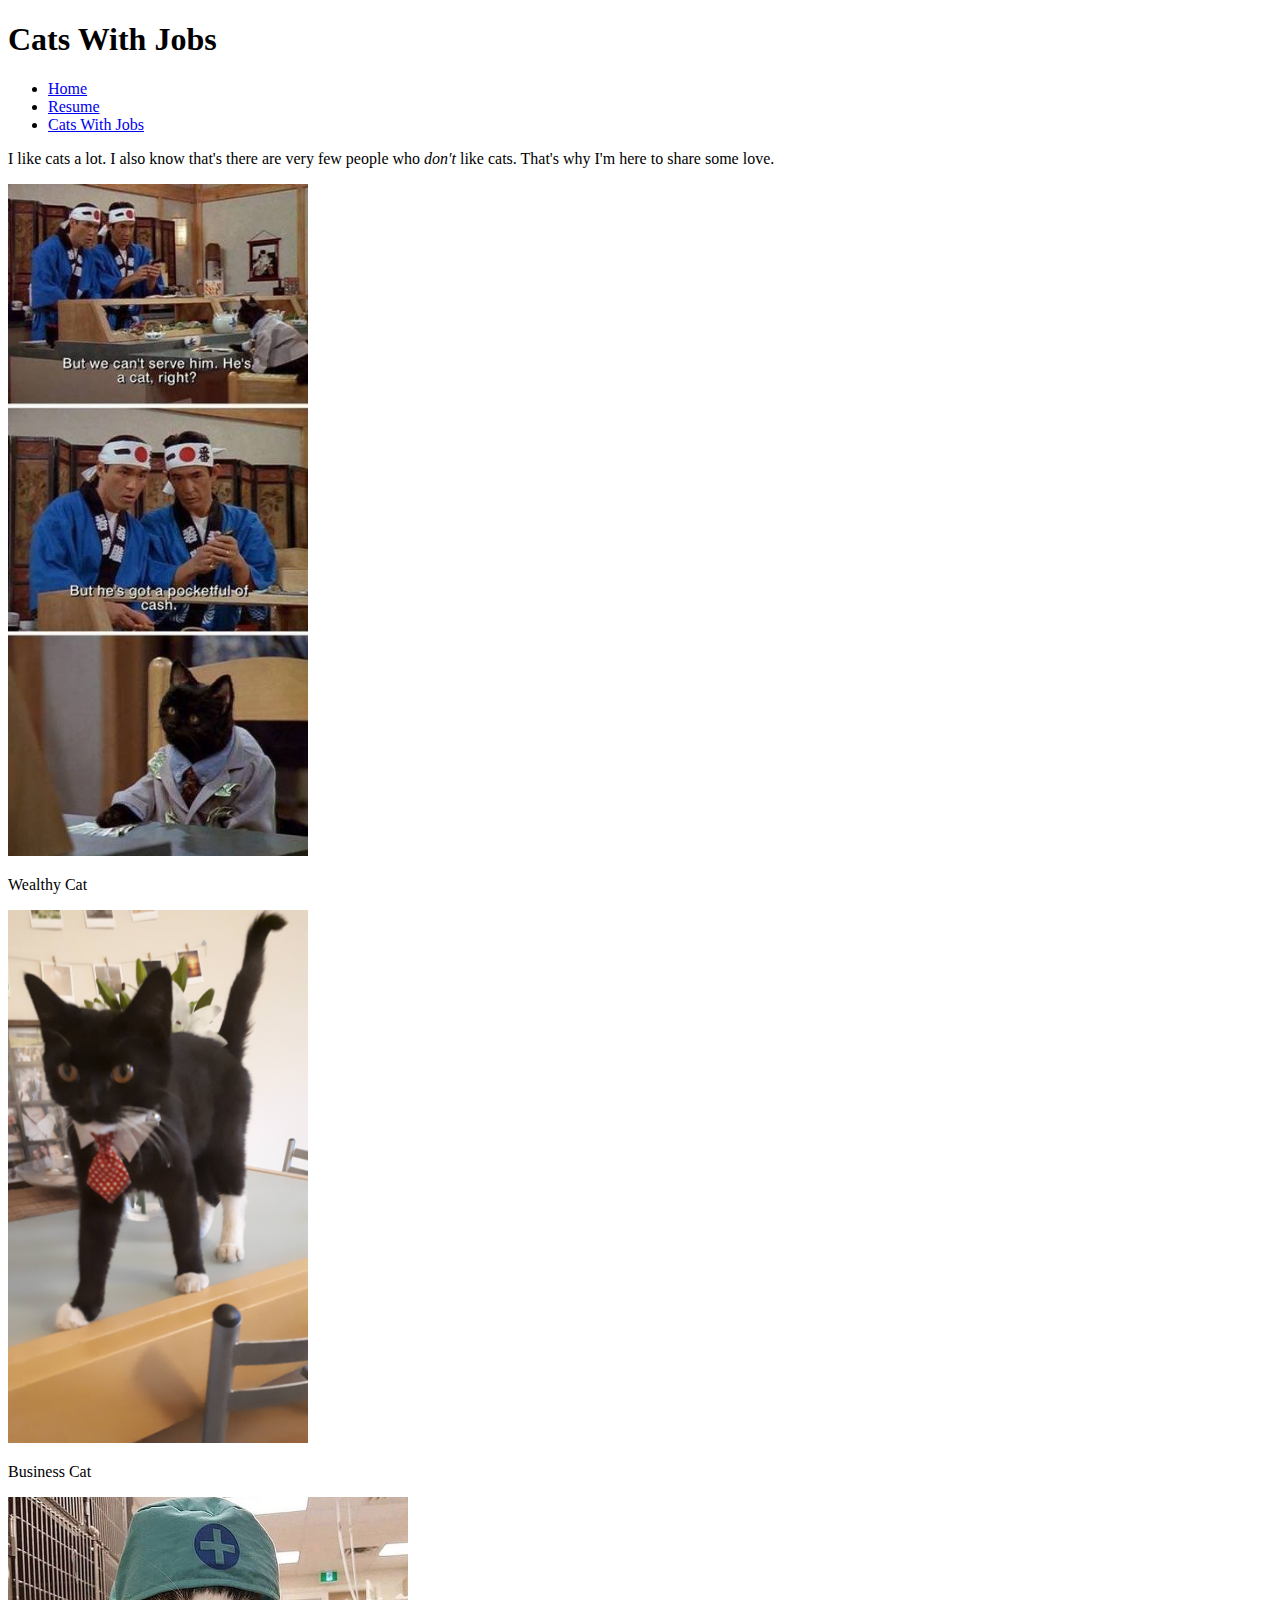
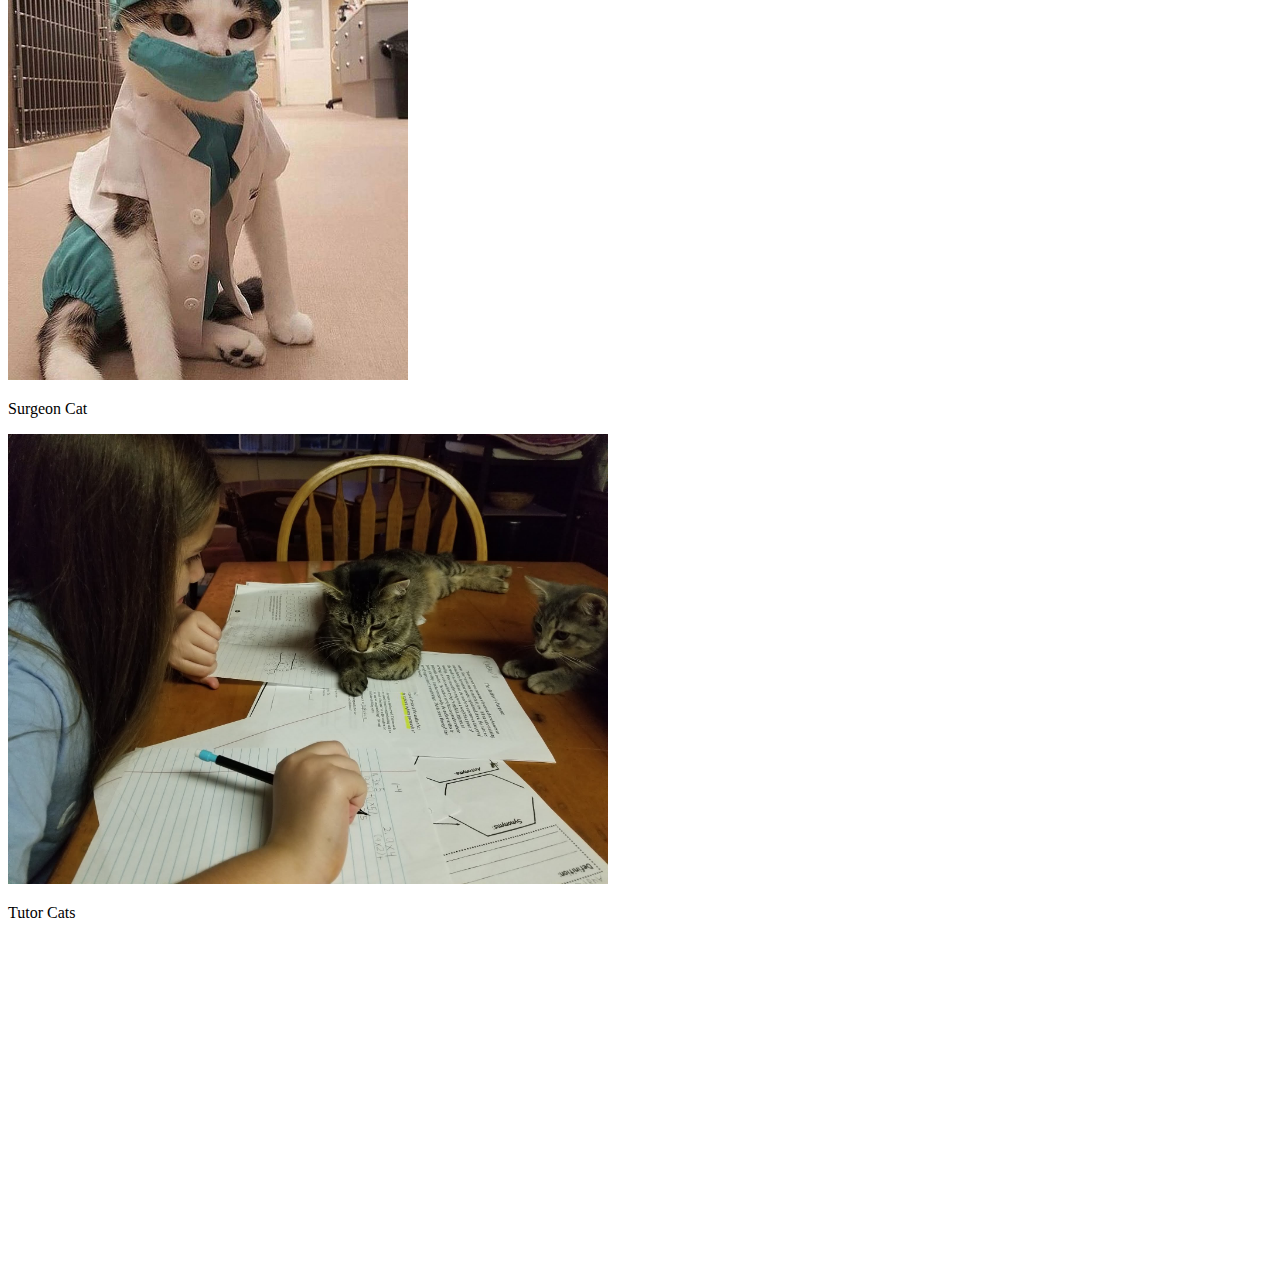
==== catsWithJobs.html @ f359584c "Added Captions for the cat images" ====
<!--Zachary Gasparetti-->
<!-- Title: Project-1-->
<!-- Description: This is a project for ITMD 361-->
<!-- Summary: This is a webpage about cats with jobs. There will be link to several photos and a navigation bar -->
<!DOCTYPE html>

<html lang="en">
  <head>
    <title>Gasparetti's Website: Cats With Jobs</title>
    <meta charset="utf-8">
  </head>

  <body>
    <header>
      <h1>Cats With Jobs</h1>
        <nav>
          <ul>
            <li><a href="index.html">Home</a></li>
            <li><a href="resume.html">Resume</a></li>
            <li><a href="catsWithJobs.html">Cats With Jobs</a></li>
          </ul>
        </nav>
    </header>

    <div> <!-- Images -->
      <p>I like cats a lot. I also know that's there are very few people who <i>don't</i> like cats. That's why I'm here to share some love.</p>

      <!-- IMAGES -->
      <div>
        <a href="images/richcat.jpg">
          <img src="images/richcat.jpg" width="300" alt="Rich cat image">
        </a>
        <p>Wealthy Cat</p>
      </div>
      <div>
        <a href="images/businesscat.jpg">
          <img src="images/businesscat.jpg" width="300" alt="Business cat image">
        </a>
        <p>Business Cat</p>
      </div>
      <div>
        <a href="images/surgeoncat.jpg">
          <img src="images/surgeoncat.jpg" width="400" alt="Surgeon cat">
        </a>
        <p>Surgeon Cat</p>
      </div>
      <div>
        <a href="images/teachercat.jpg">
          <img src="images/teachercat.jpg" width="600" alt="Cats teaching image">
        </a>
        <p>Tutor Cats</p>
      </div>
    </div> <!-- Images -->

    <div> <!-- Video (iframe) -->
        <iframe width="560" height="315" src="https://www.youtube.com/embed/SWav2HcFIbM?rel=0" frameborder="0" allow="autoplay; encrypted-media" allowfullscreen></iframe>
    </div><!-- Video (iframe) -->
  </body>

</html>
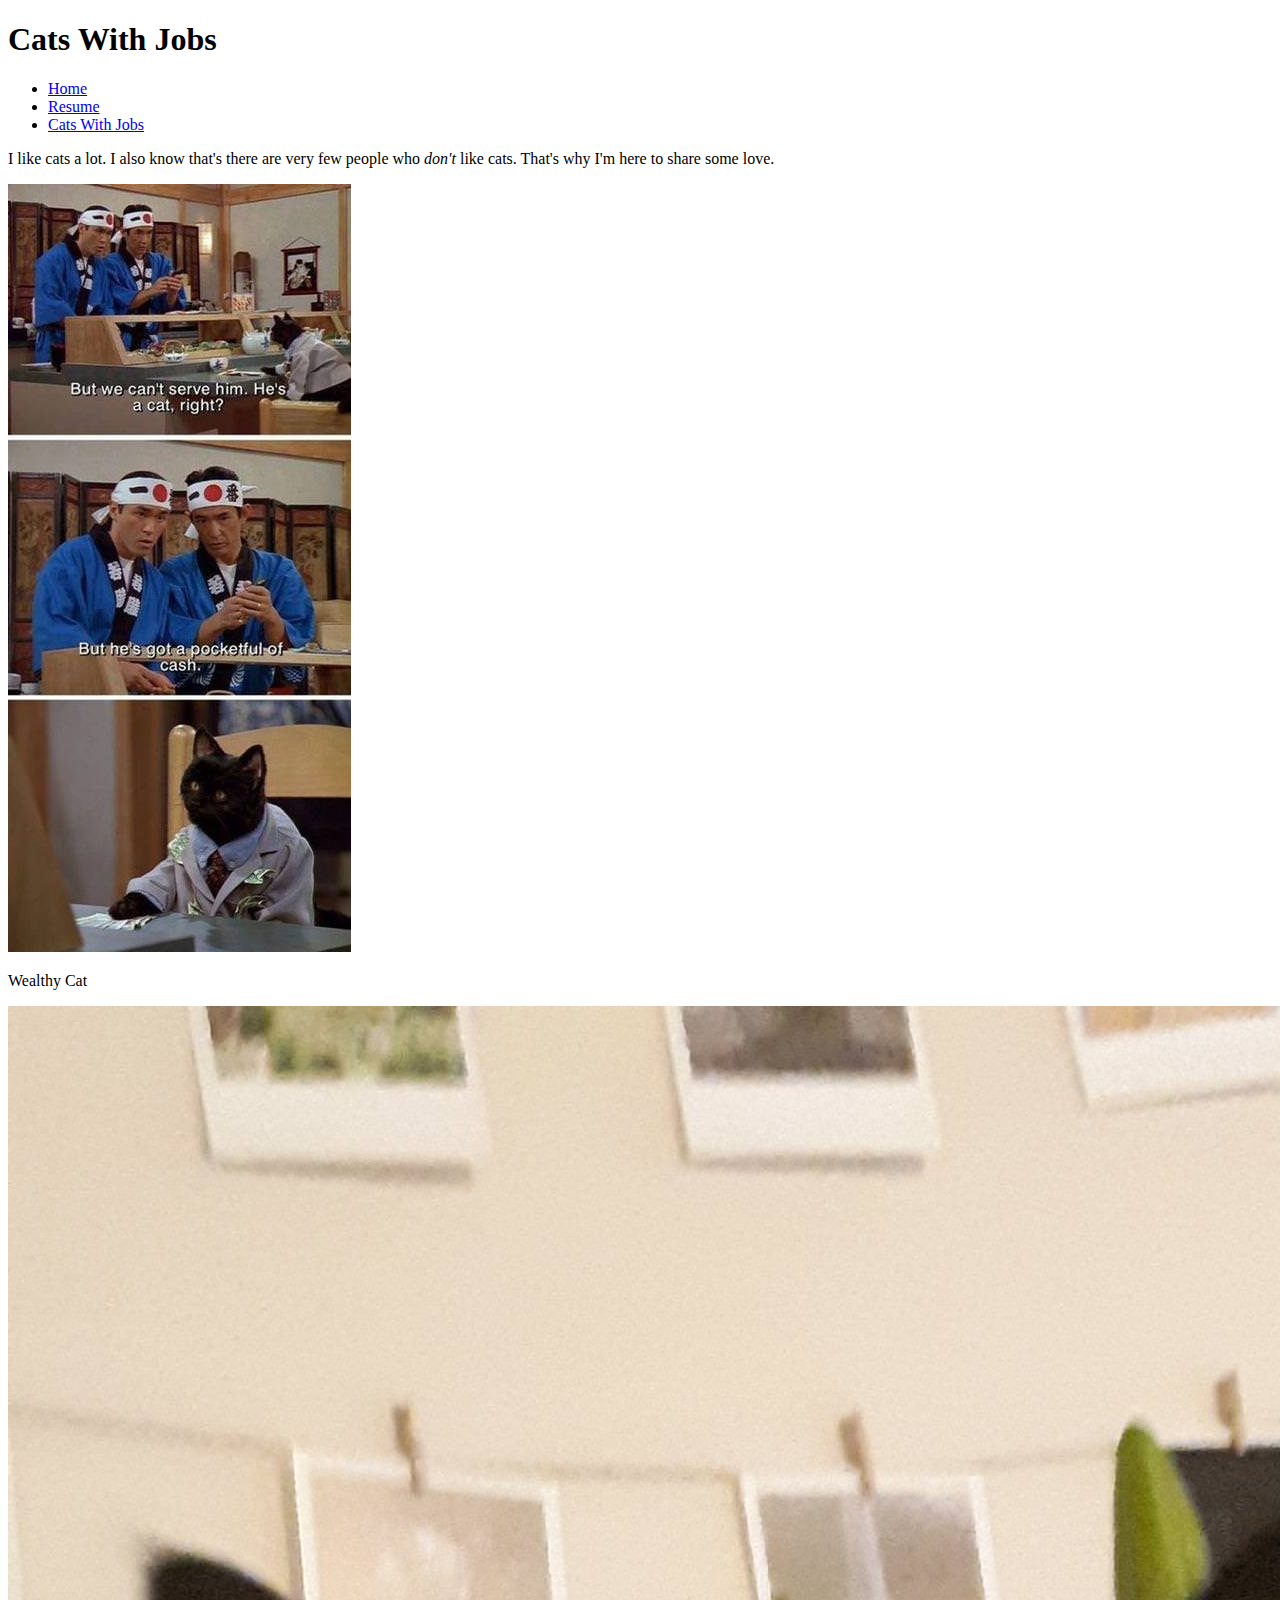
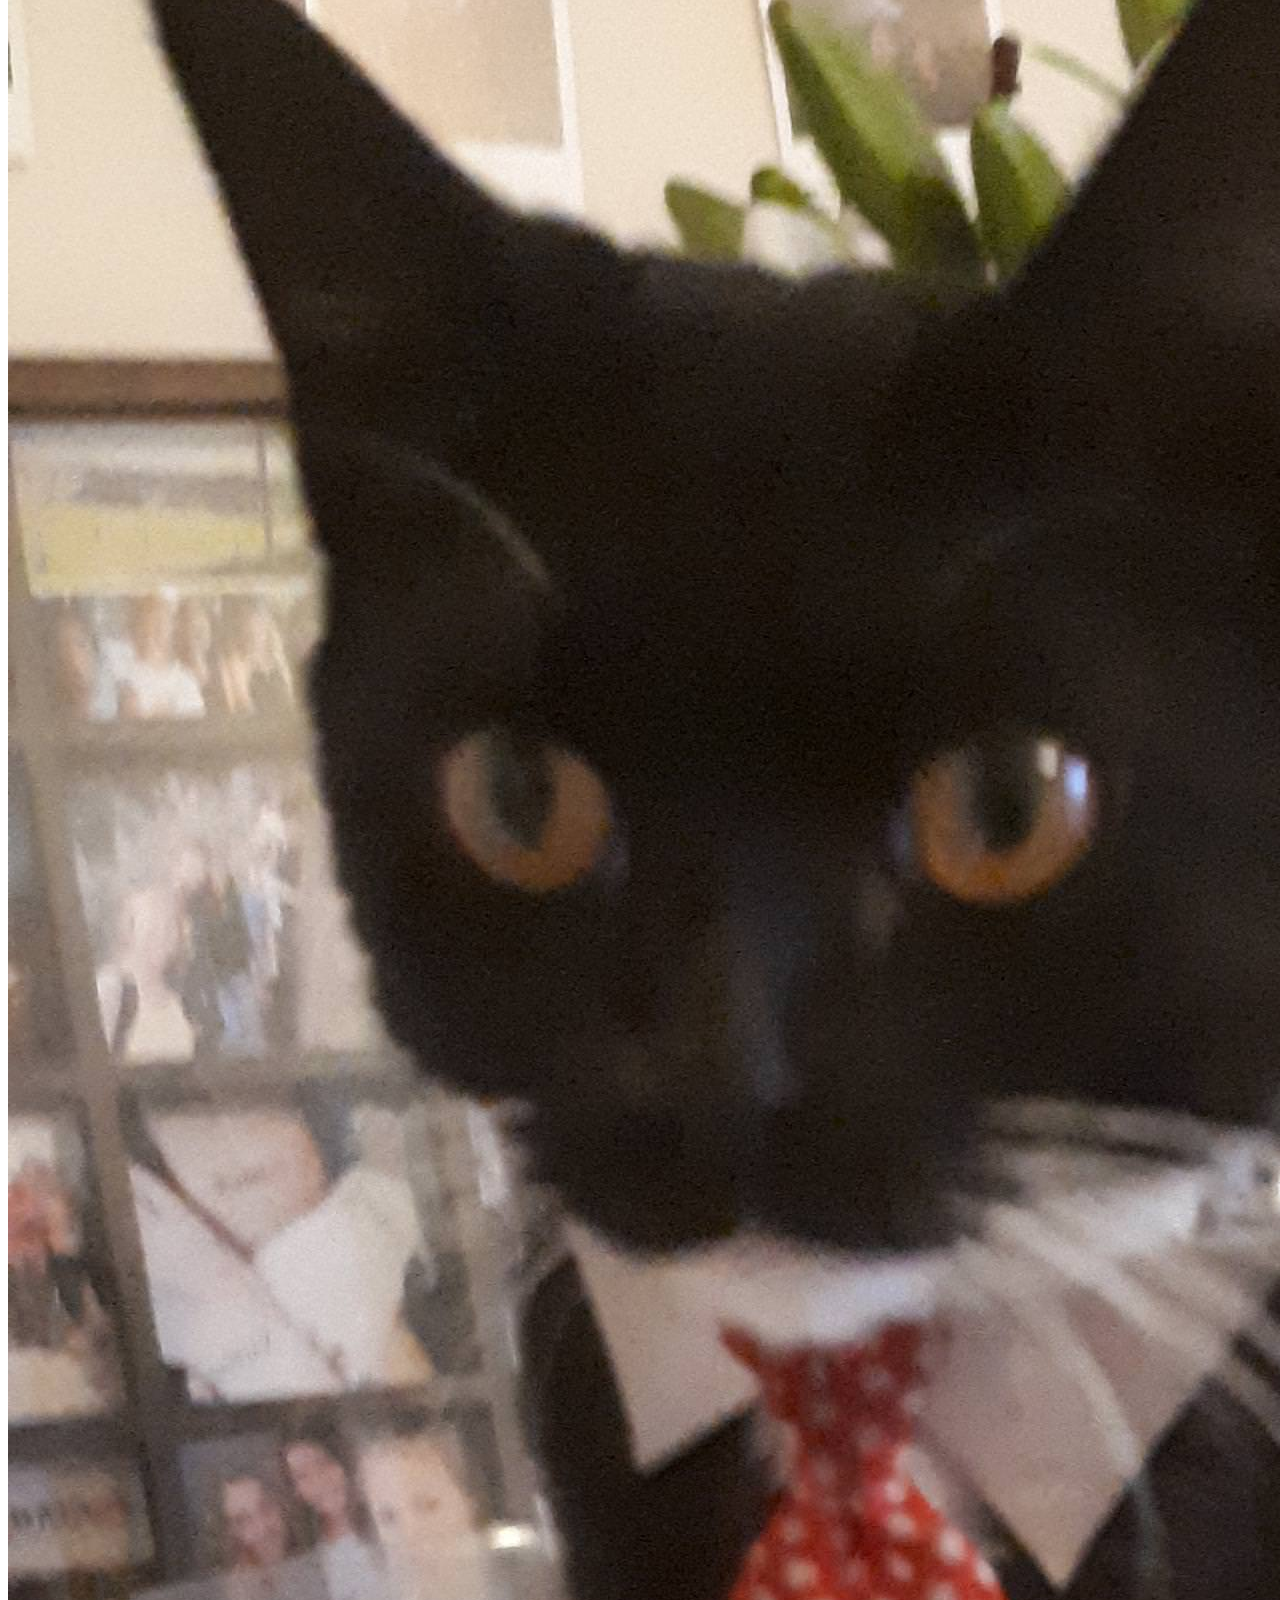
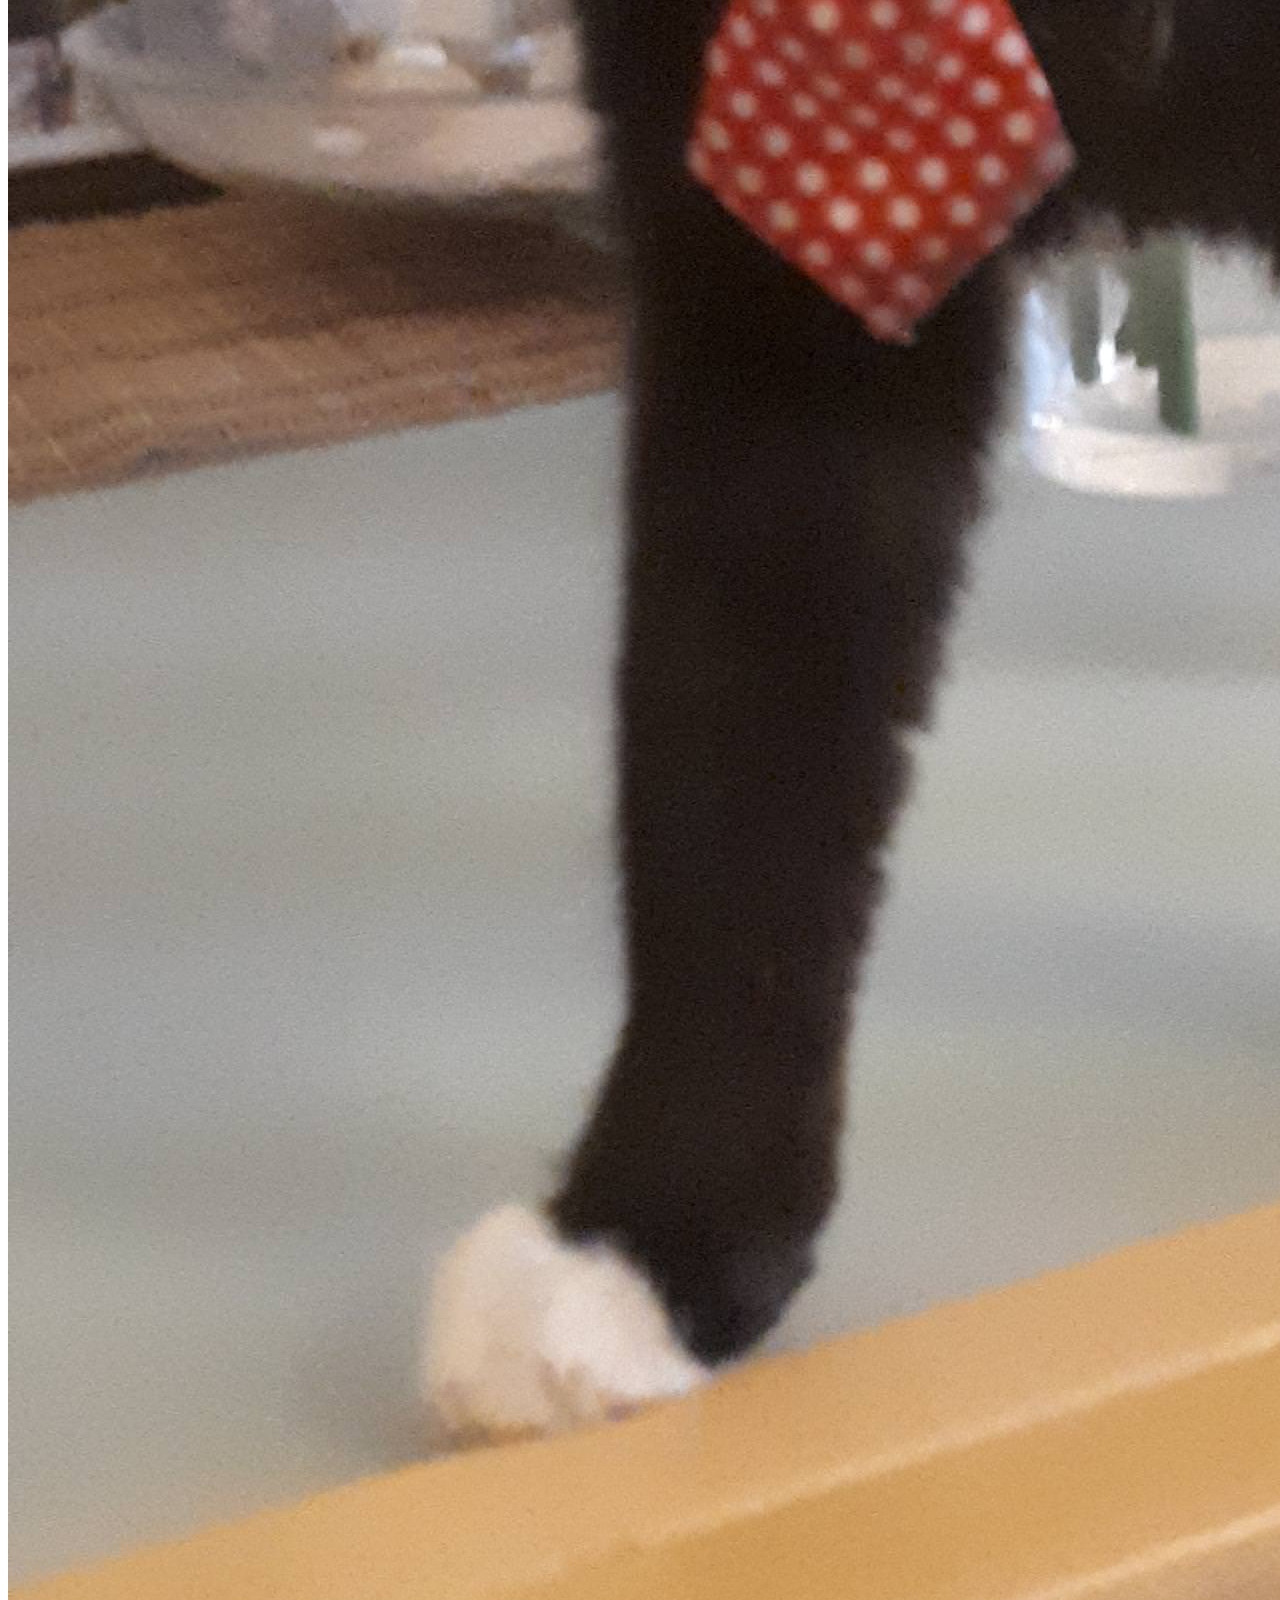
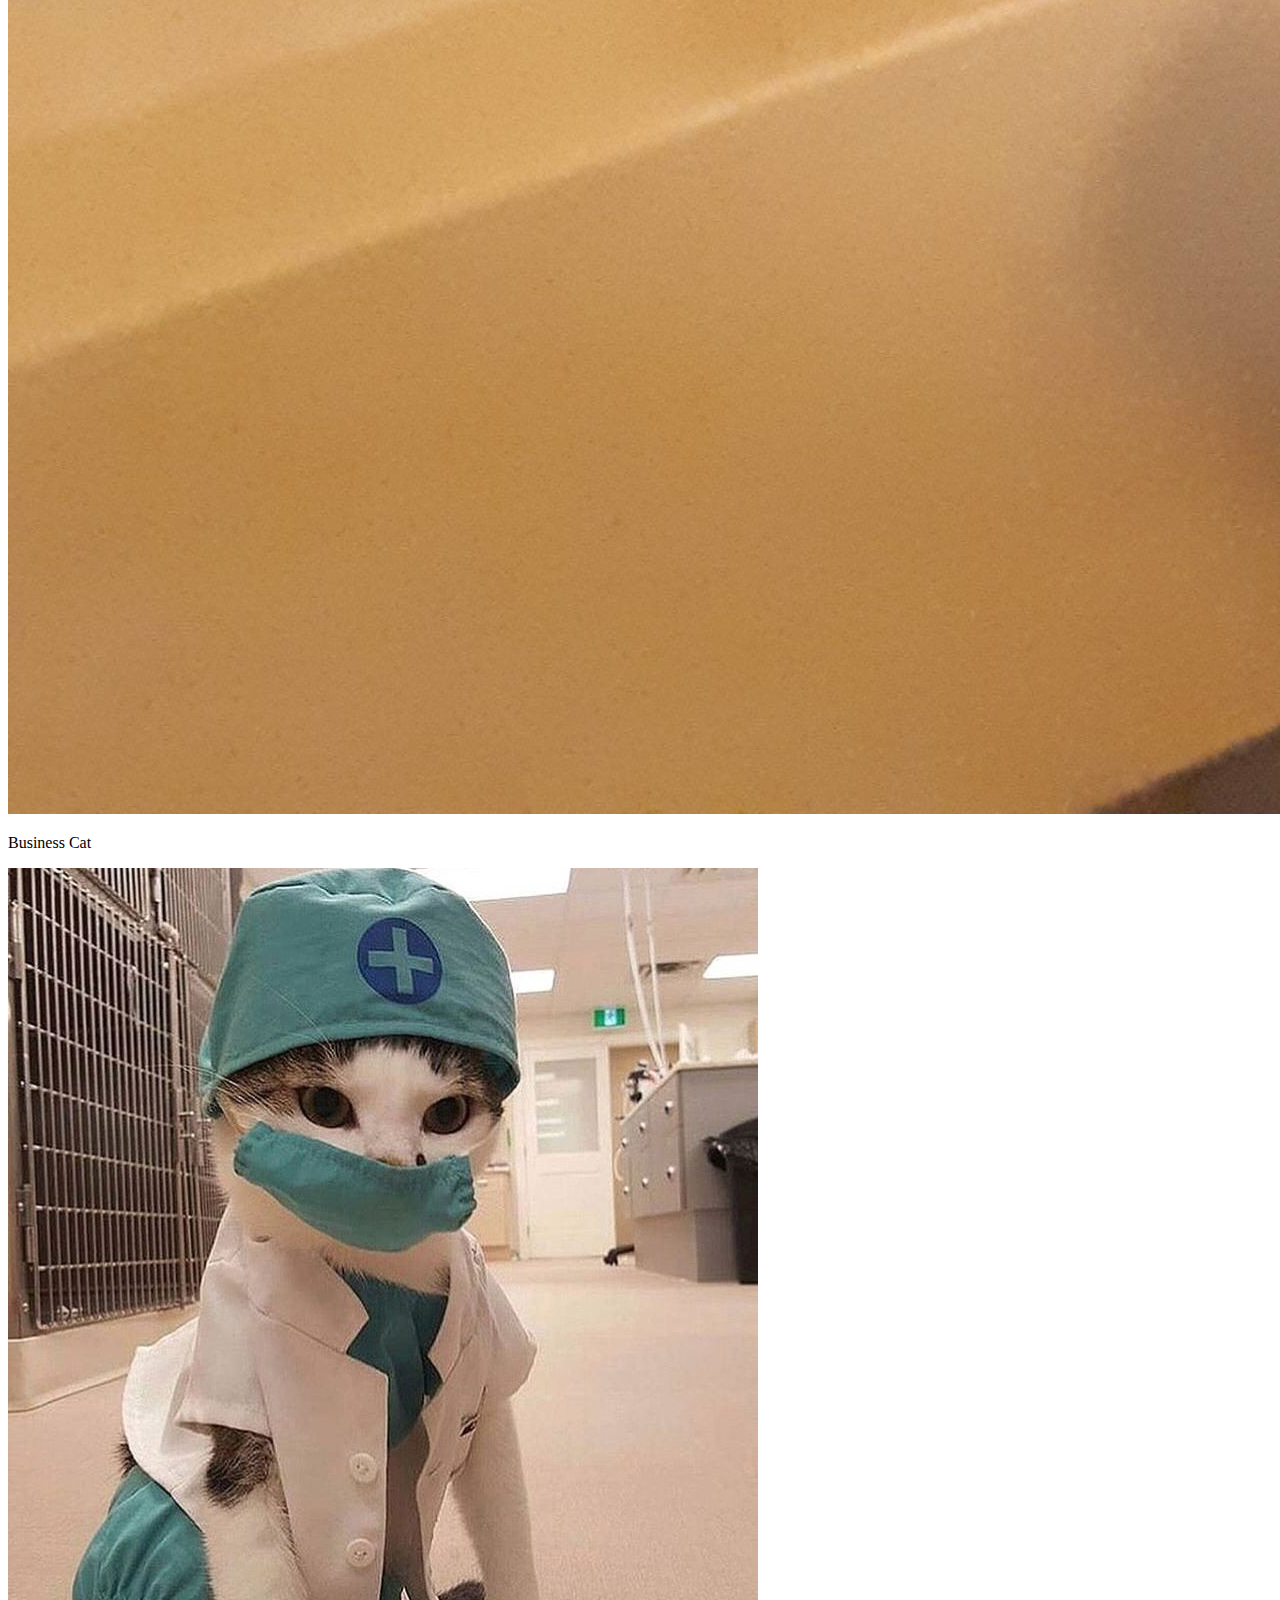
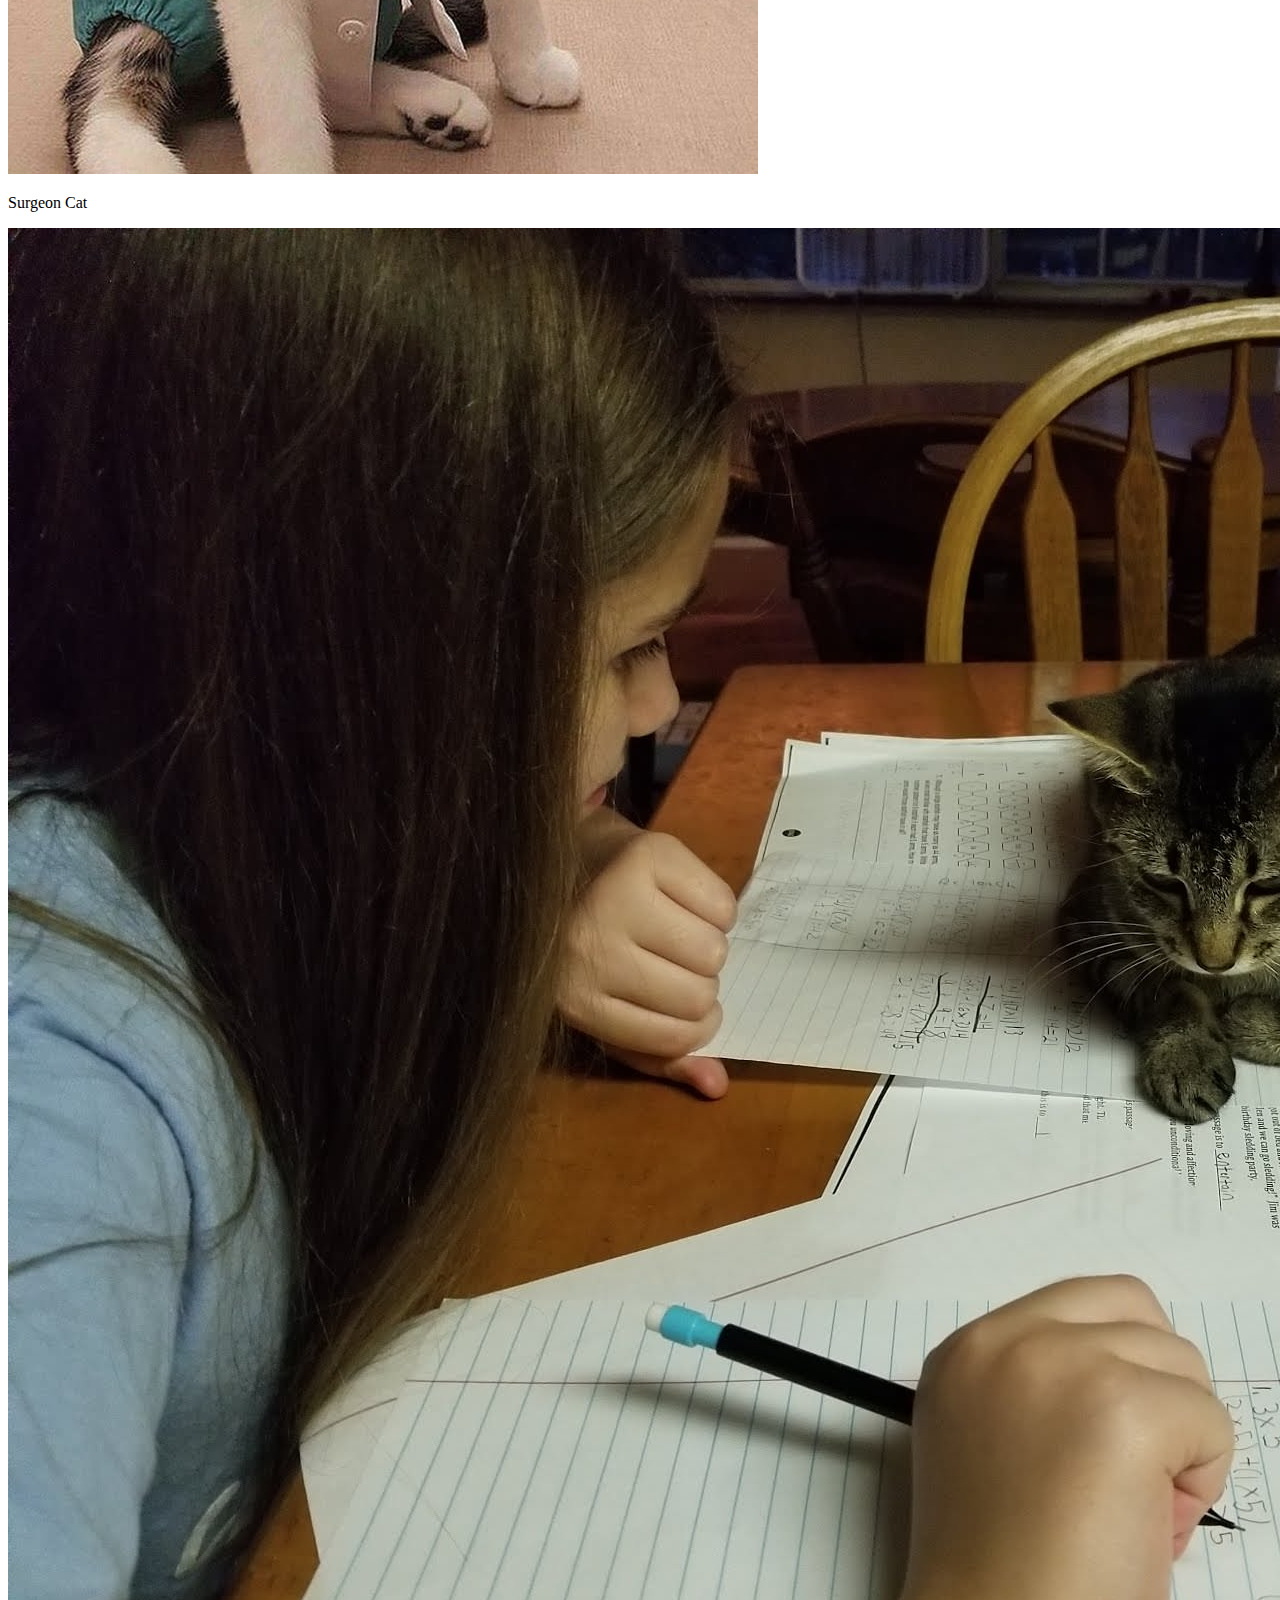
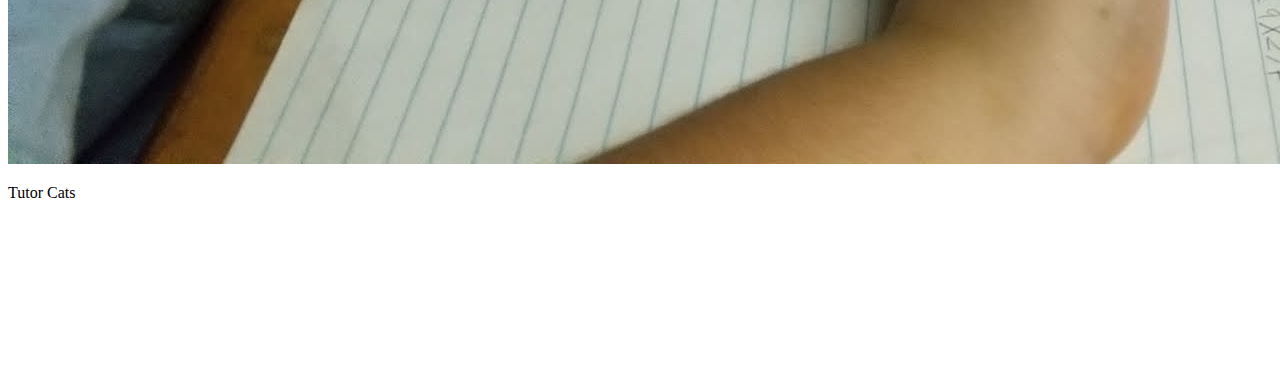
==== commit aca6a56e: "Removed height and width" ====
--- a/catsWithJobs.html
+++ b/catsWithJobs.html
@@ -29,32 +29,32 @@
       <!-- IMAGES -->
       <div>
         <a href="images/richcat.jpg">
-          <img src="images/richcat.jpg" width="300" alt="Rich cat image">
+          <img src="images/richcat.jpg" alt="Rich cat image">
         </a>
         <p>Wealthy Cat</p>
       </div>
       <div>
         <a href="images/businesscat.jpg">
-          <img src="images/businesscat.jpg" width="300" alt="Business cat image">
+          <img src="images/businesscat.jpg" alt="Business cat image">
         </a>
         <p>Business Cat</p>
       </div>
       <div>
         <a href="images/surgeoncat.jpg">
-          <img src="images/surgeoncat.jpg" width="400" alt="Surgeon cat">
+          <img src="images/surgeoncat.jpg" alt="Surgeon cat">
         </a>
         <p>Surgeon Cat</p>
       </div>
       <div>
         <a href="images/teachercat.jpg">
-          <img src="images/teachercat.jpg" width="600" alt="Cats teaching image">
+          <img src="images/teachercat.jpg" alt="Cats teaching image">
         </a>
         <p>Tutor Cats</p>
       </div>
     </div> <!-- Images -->
 
     <div> <!-- Video (iframe) -->
-        <iframe width="560" height="315" src="https://www.youtube.com/embed/SWav2HcFIbM?rel=0" frameborder="0" allow="autoplay; encrypted-media" allowfullscreen></iframe>
+        <iframe src="https://www.youtube.com/embed/SWav2HcFIbM?rel=0" frameborder="0" allow="autoplay; encrypted-media" allowfullscreen></iframe>
     </div><!-- Video (iframe) -->
   </body>
 
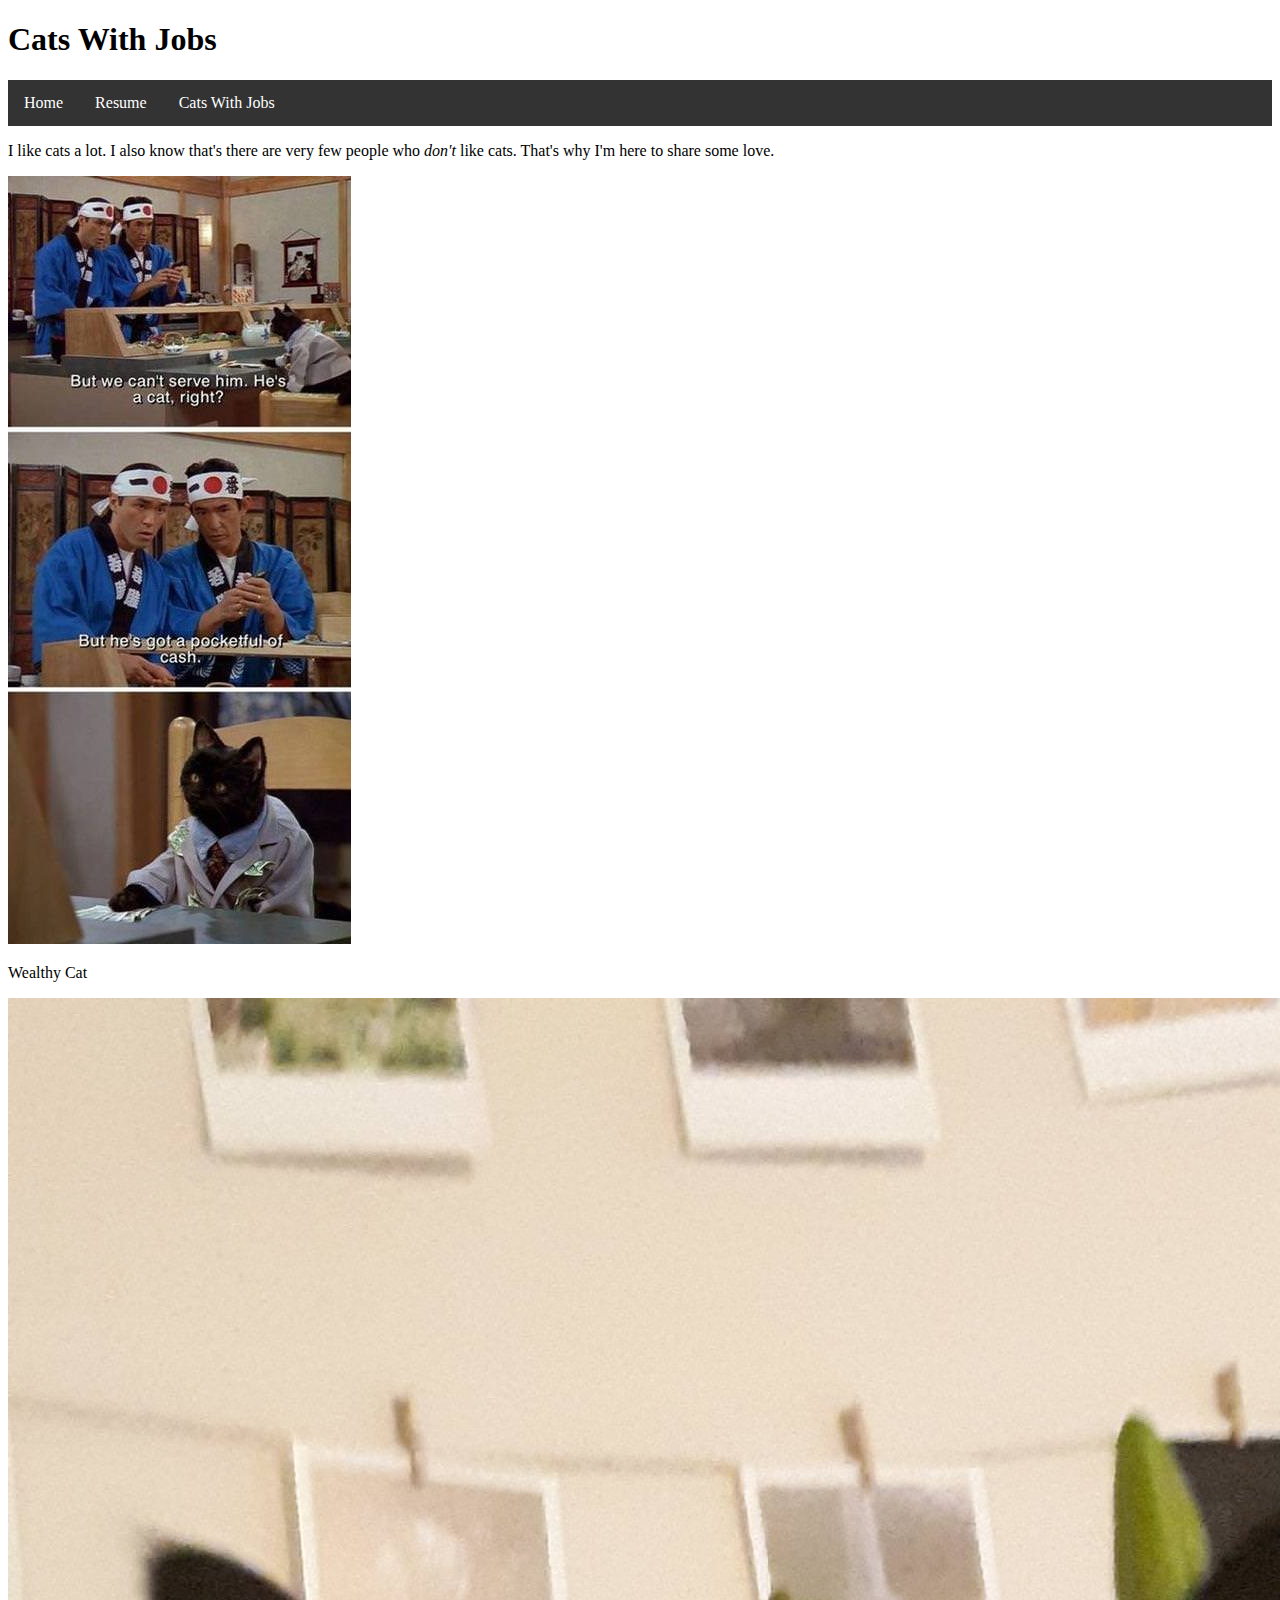
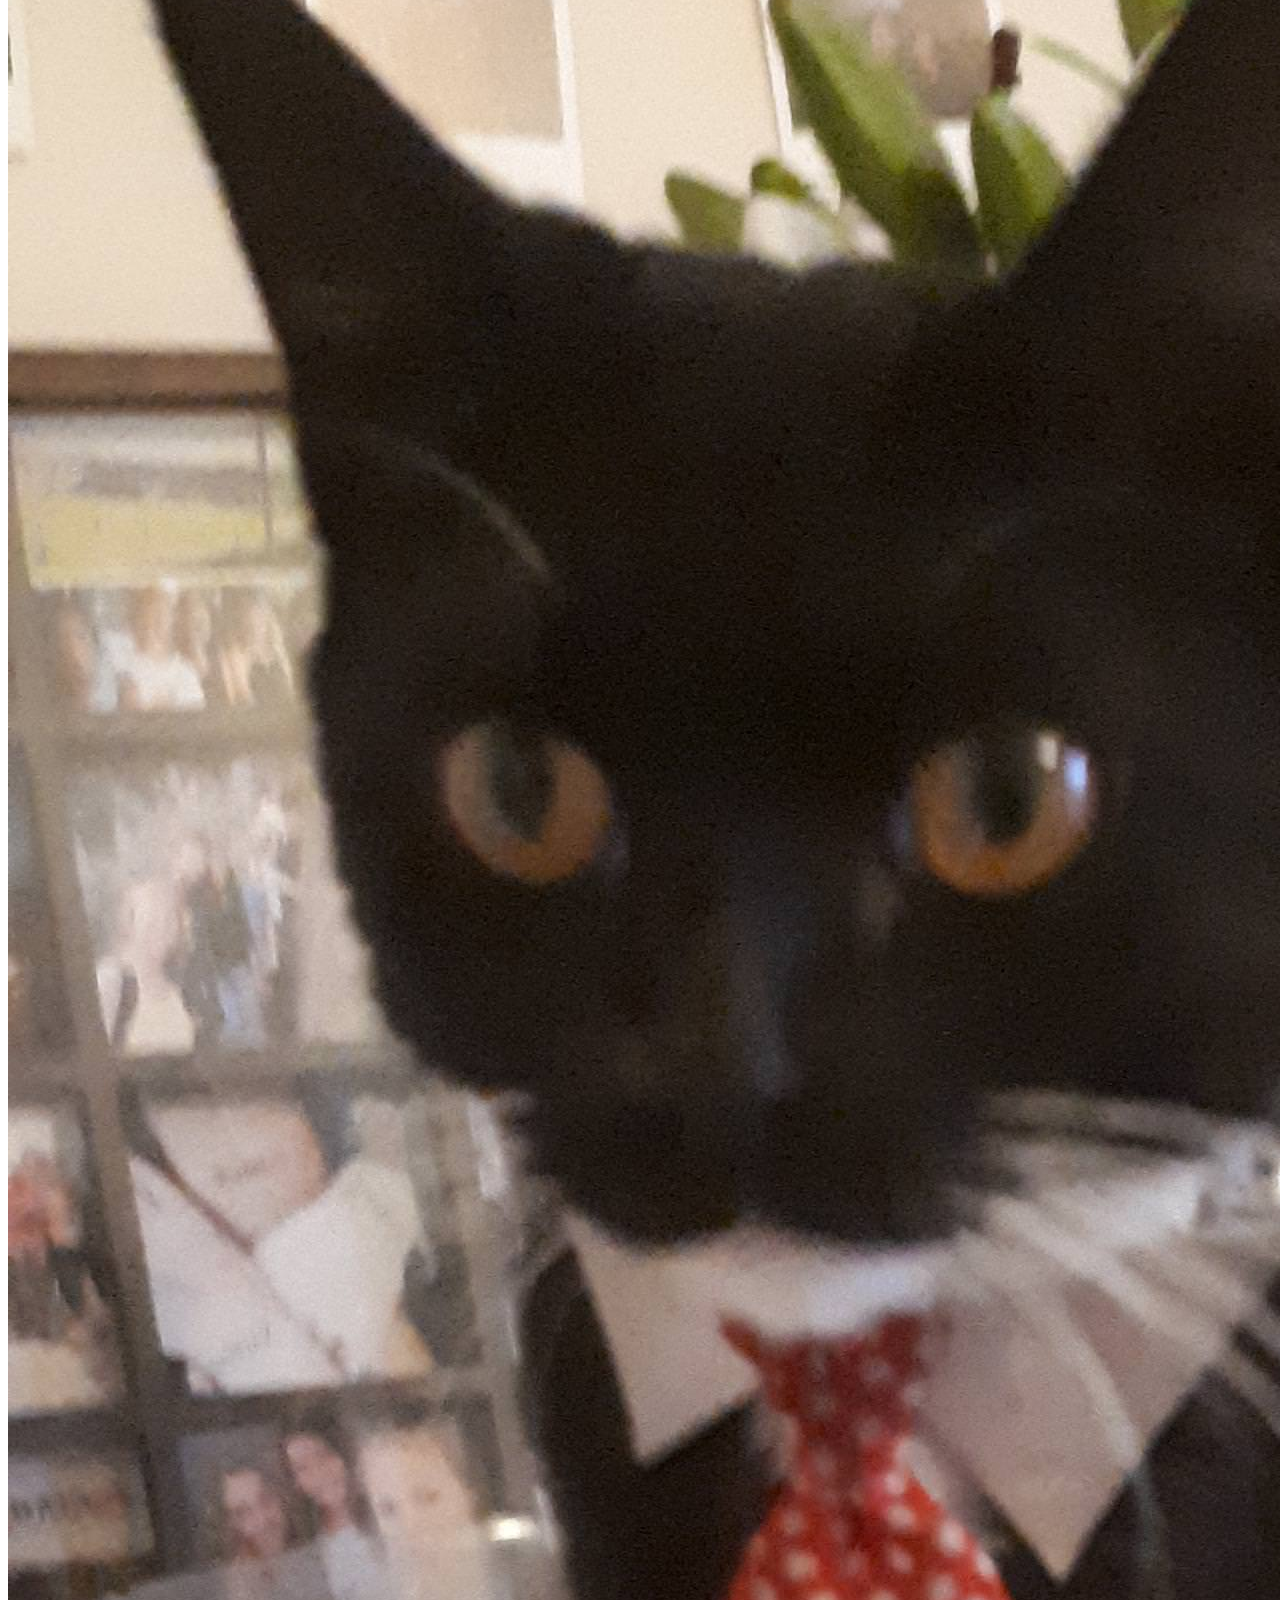
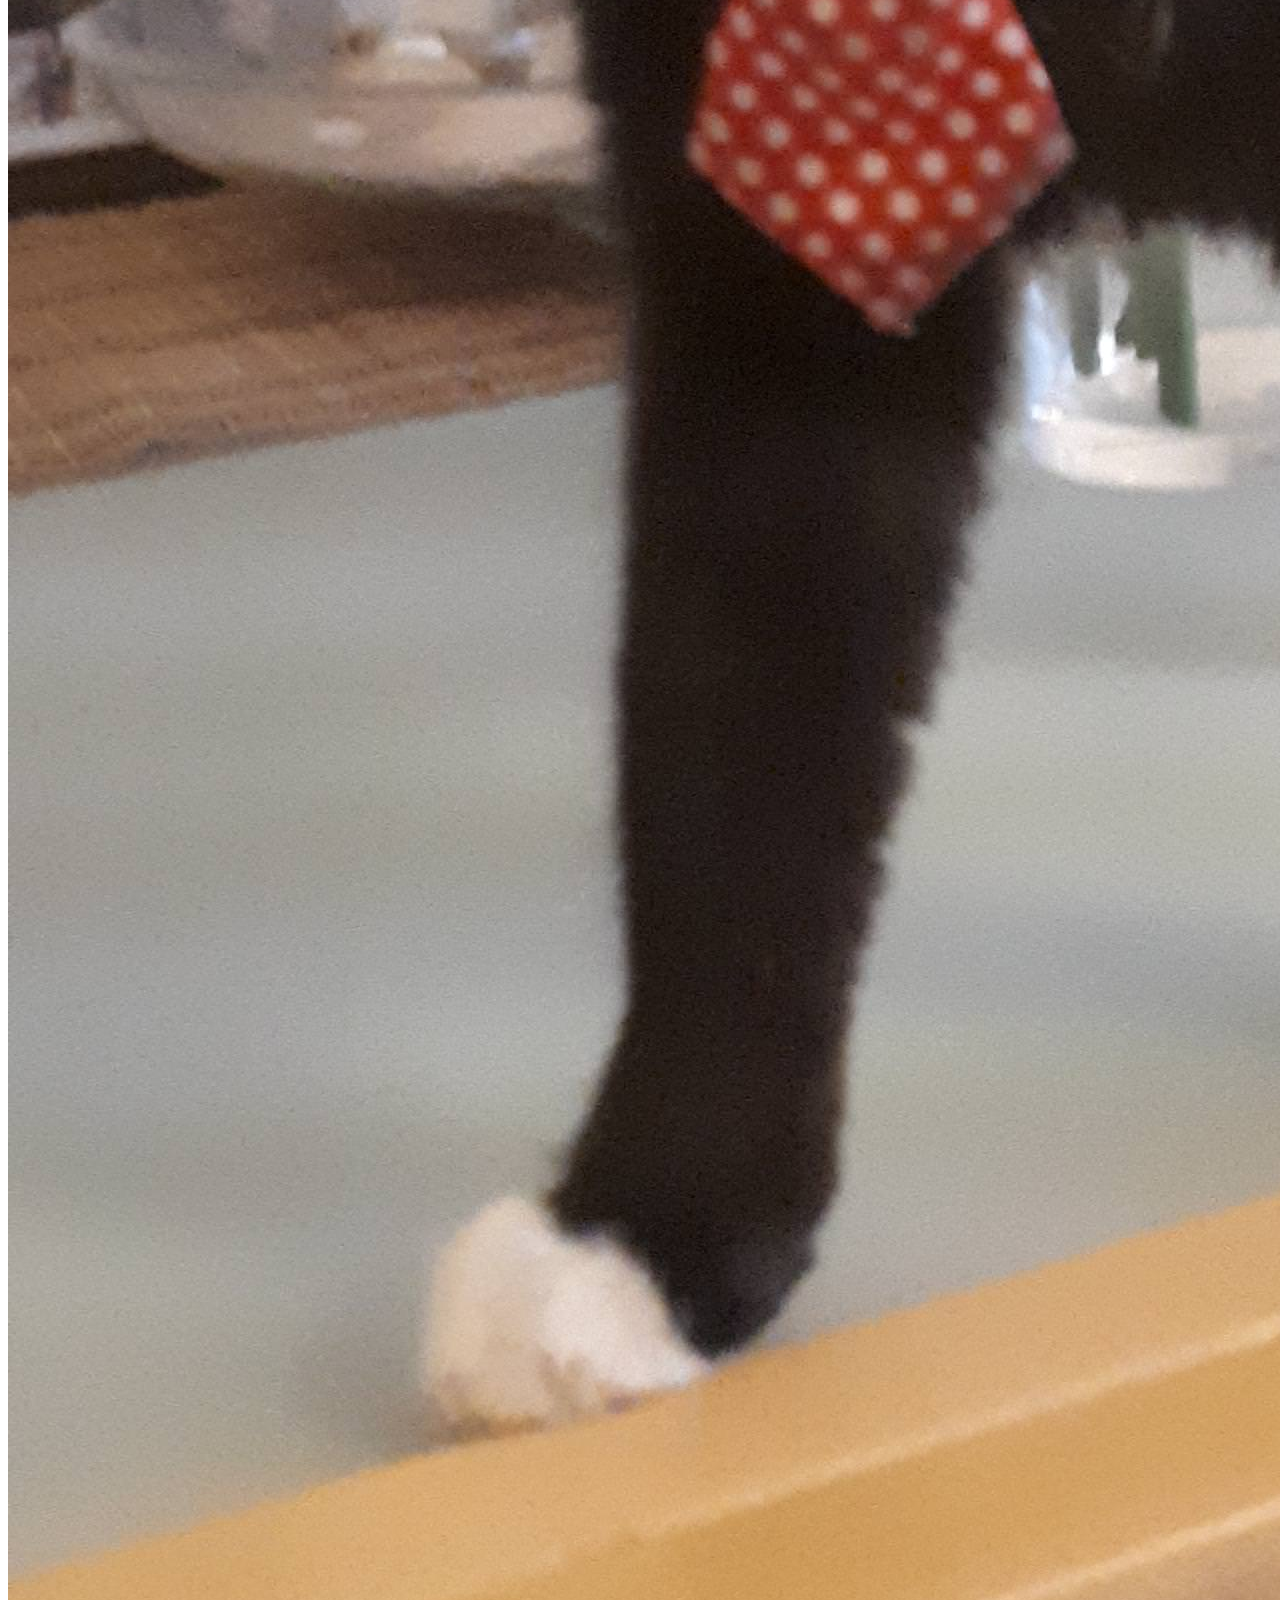
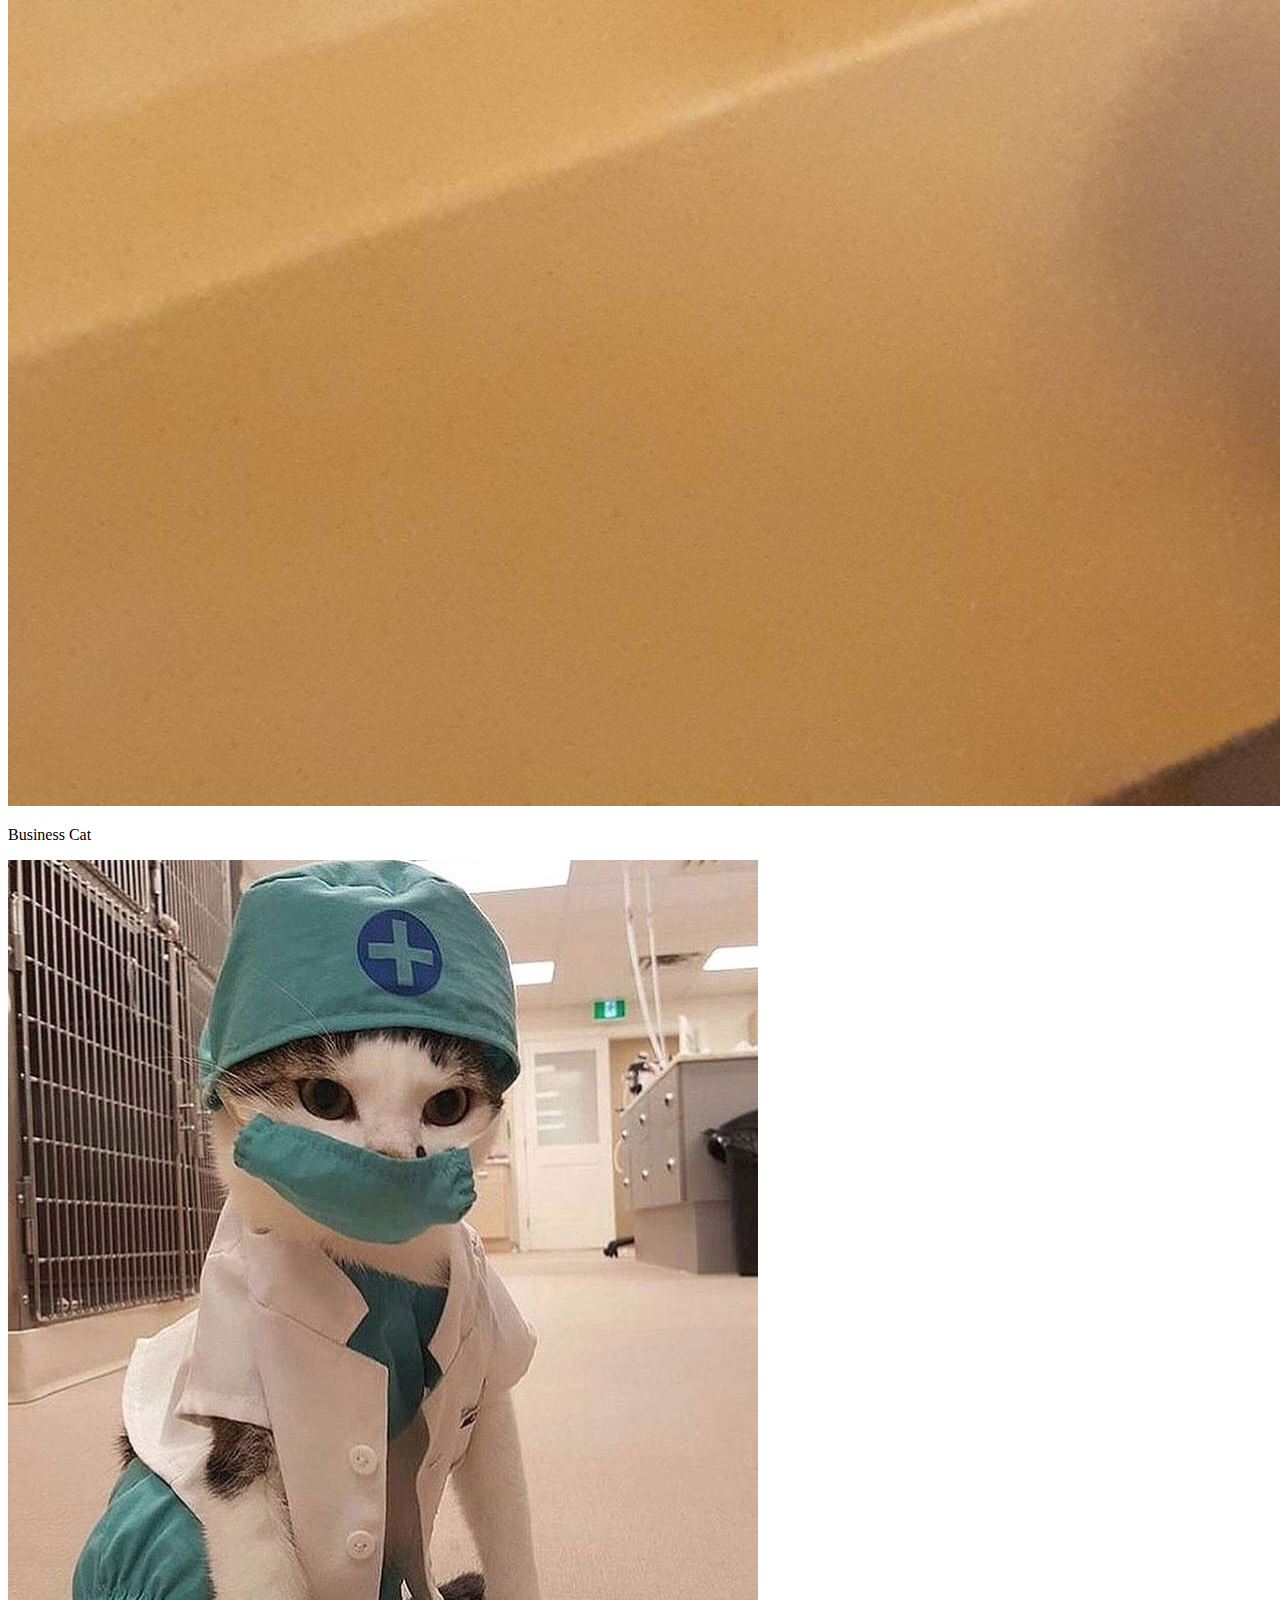
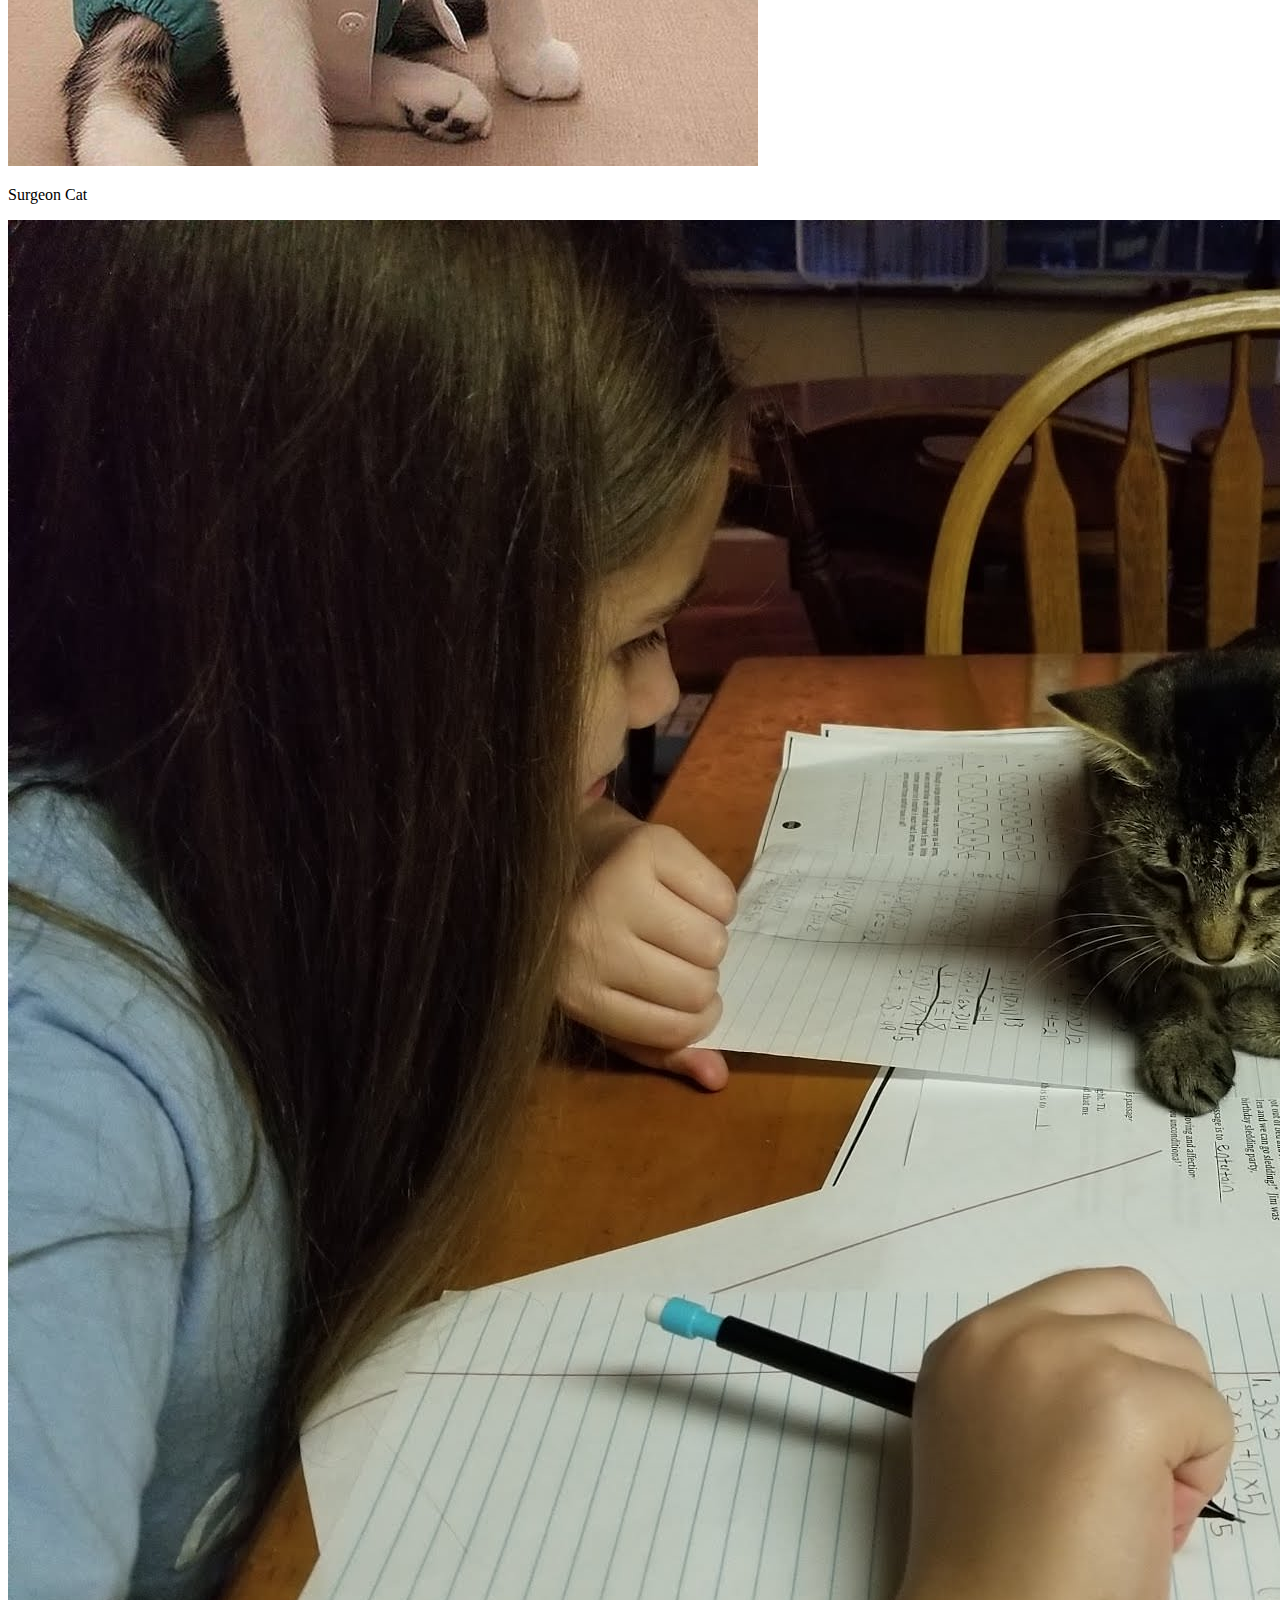
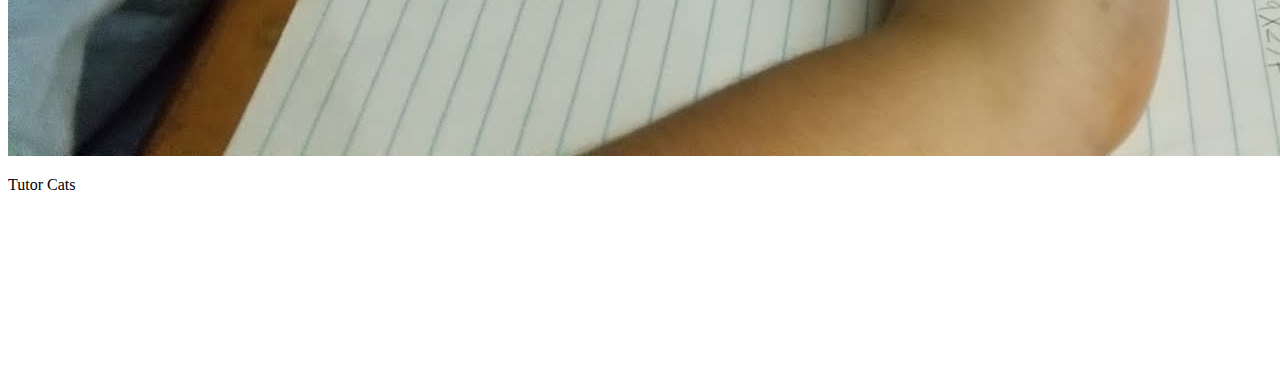
==== commit 61c37135: "working on navigation bar" ====
--- a/catsWithJobs.html
+++ b/catsWithJobs.html
@@ -9,12 +9,14 @@
   <head>
     <title>Gasparetti's Website: Cats With Jobs</title>
     <meta charset="utf-8">
+    <link rel="stylesheet" type="text/css" href="style/cats_style.css">
+    <link rel="stylesheet" type="text/css" href="style/nav_style.css">
   </head>
 
   <body>
     <header>
       <h1>Cats With Jobs</h1>
-        <nav>
+        <nav id="navigation">
           <ul>
             <li><a href="index.html">Home</a></li>
             <li><a href="resume.html">Resume</a></li>
@@ -23,7 +25,7 @@
         </nav>
     </header>
 
-    <div> <!-- Images -->
+    <div class="images"> <!-- Images -->
       <p>I like cats a lot. I also know that's there are very few people who <i>don't</i> like cats. That's why I'm here to share some love.</p>
 
       <!-- IMAGES -->
--- a/style/nav_style.css
+++ b/style/nav_style.css
@@ -0,0 +1,23 @@
+ul {
+    list-style-type: none;
+    margin: 0;
+    padding: 0;
+    overflow: hidden;
+    background-color: #333;
+}
+
+li {
+    float: left;
+}
+
+li a {
+    display: block;
+    color: white;
+    text-align: center;
+    padding: 14px 16px;
+    text-decoration: none;
+}
+
+li a:hover {
+    background-color: #111;
+}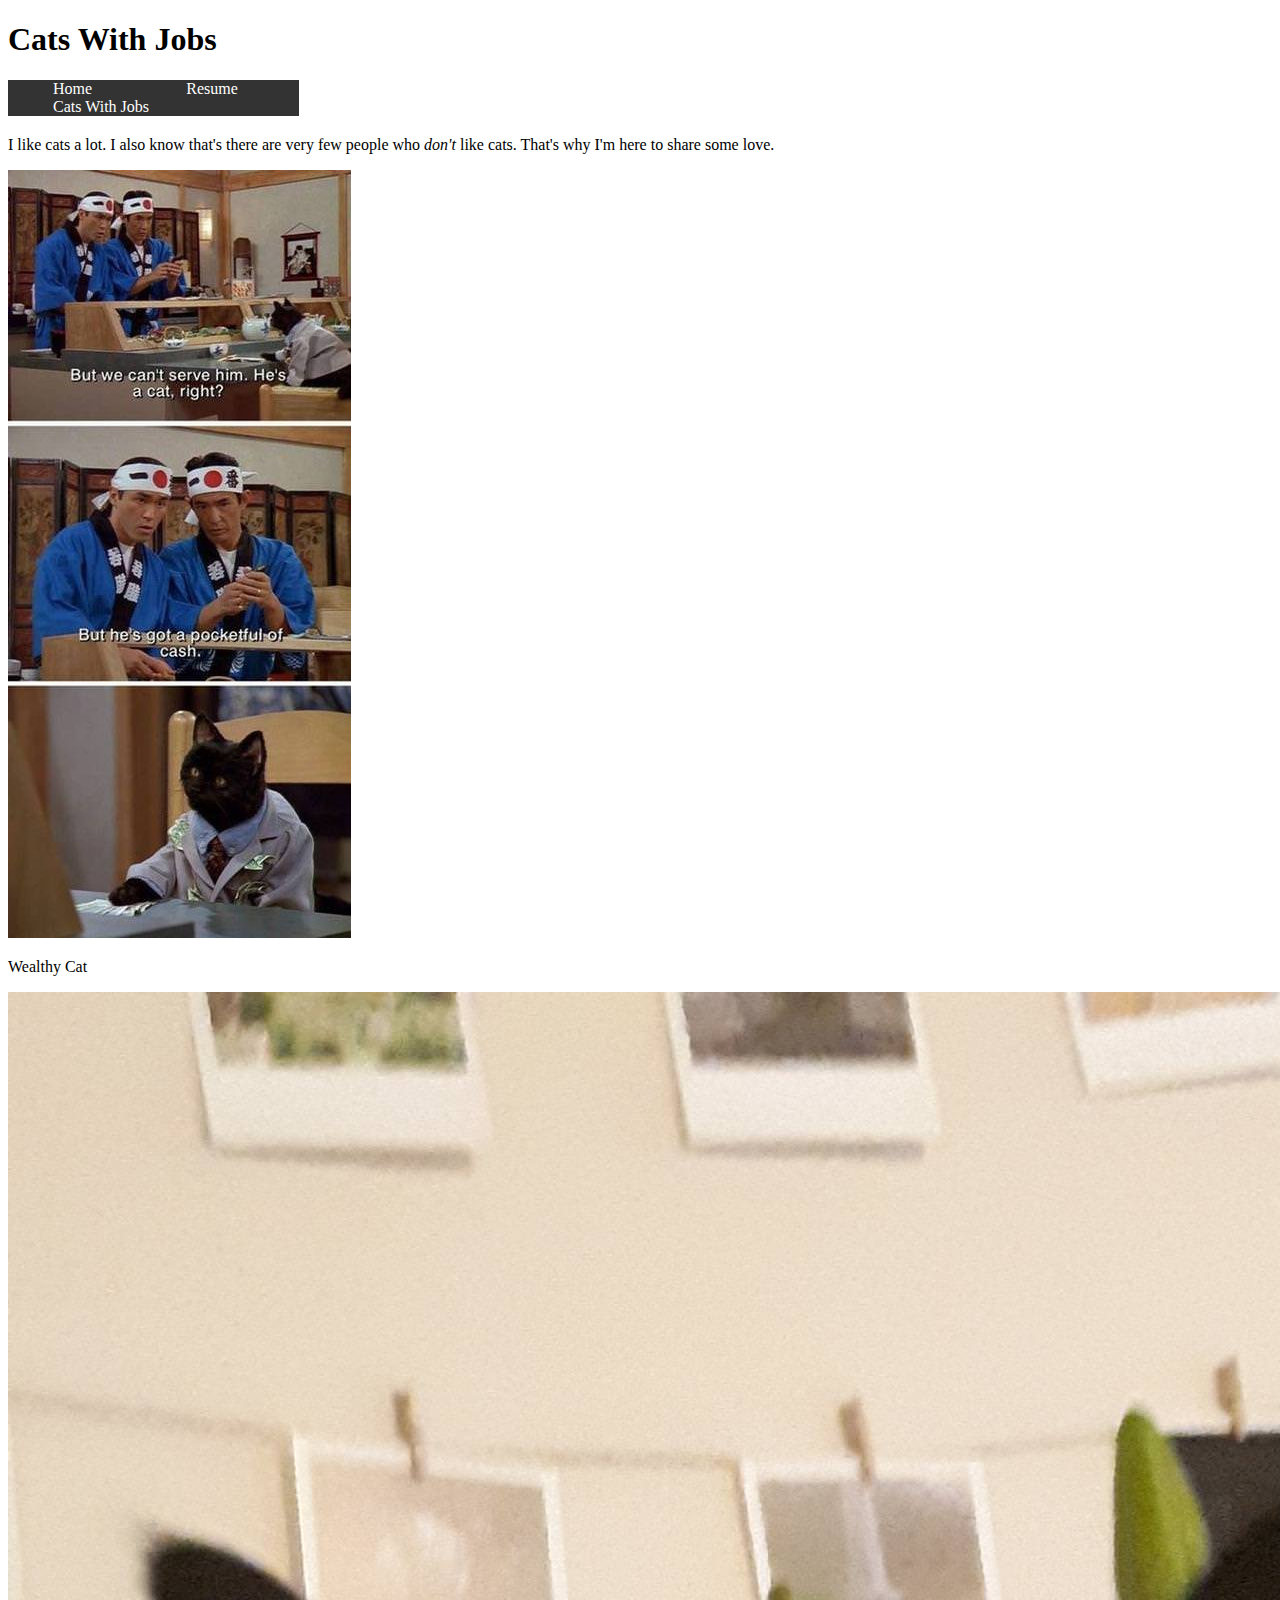
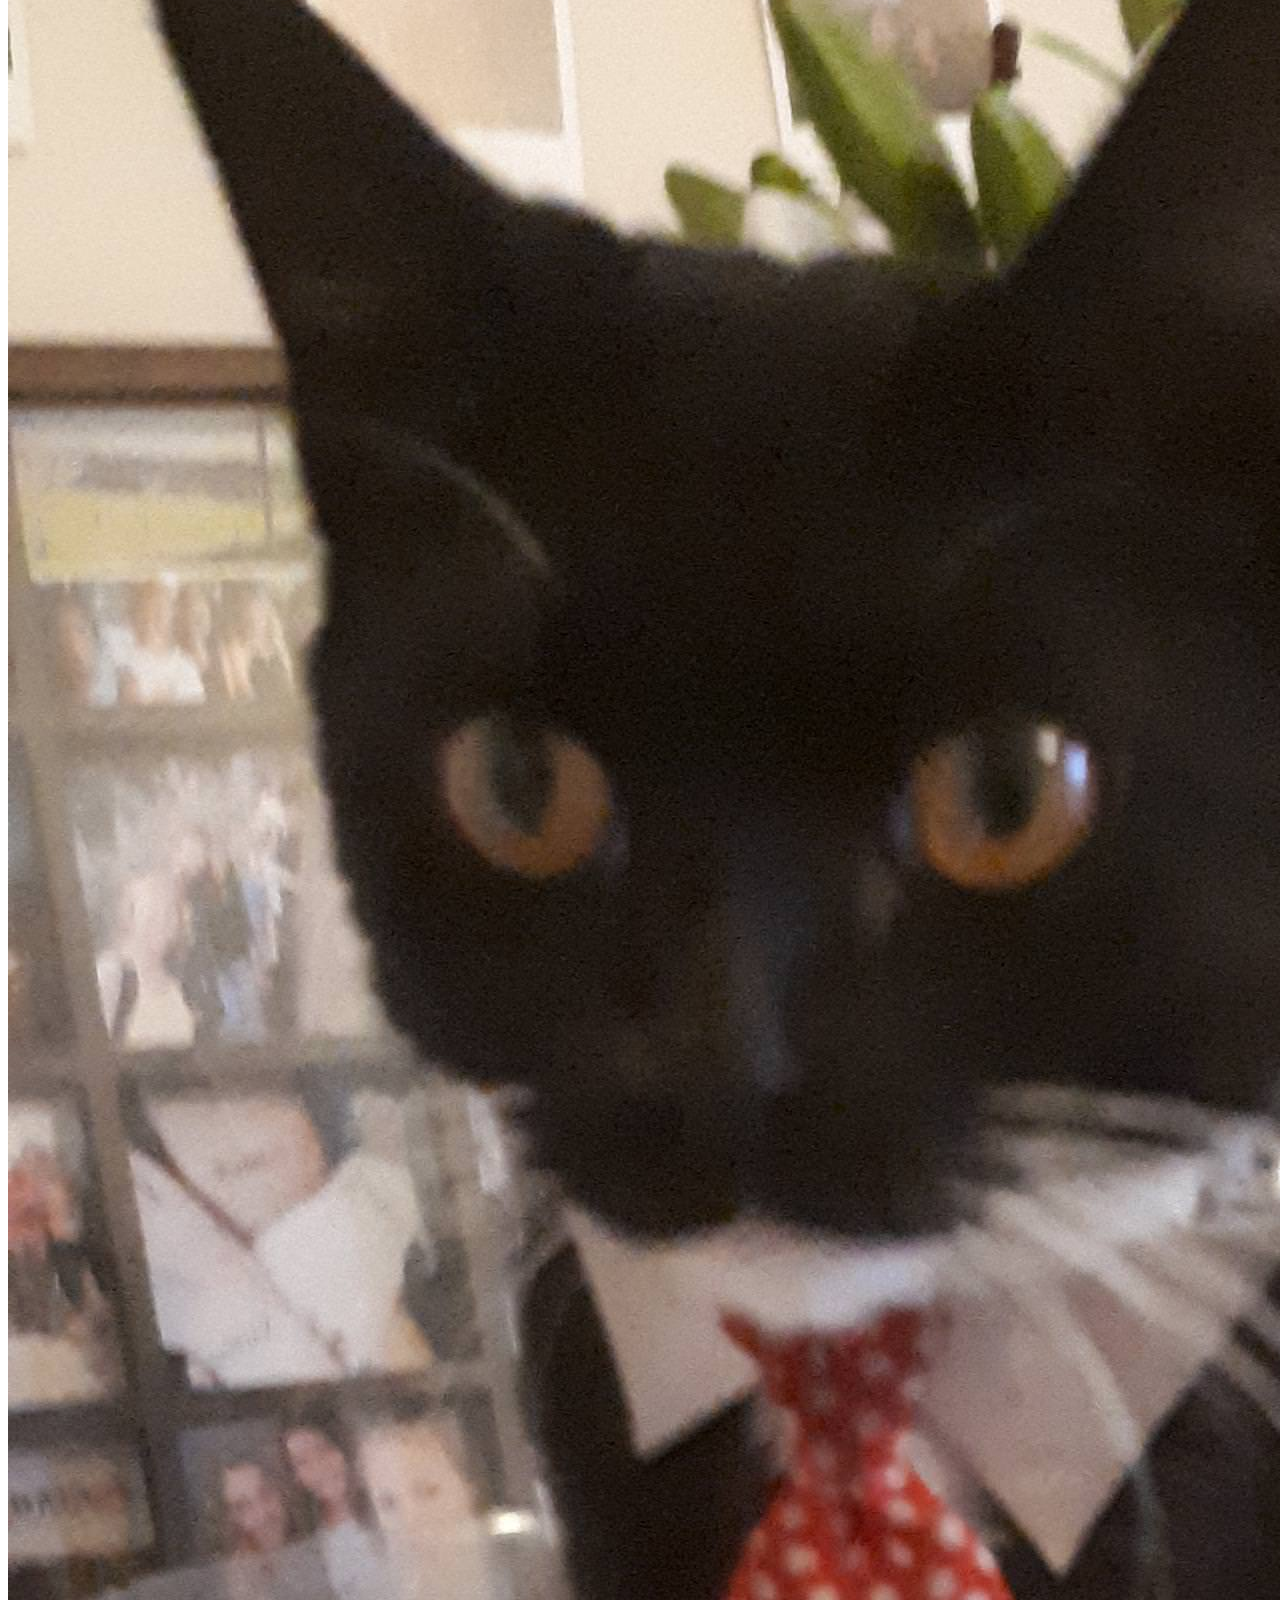
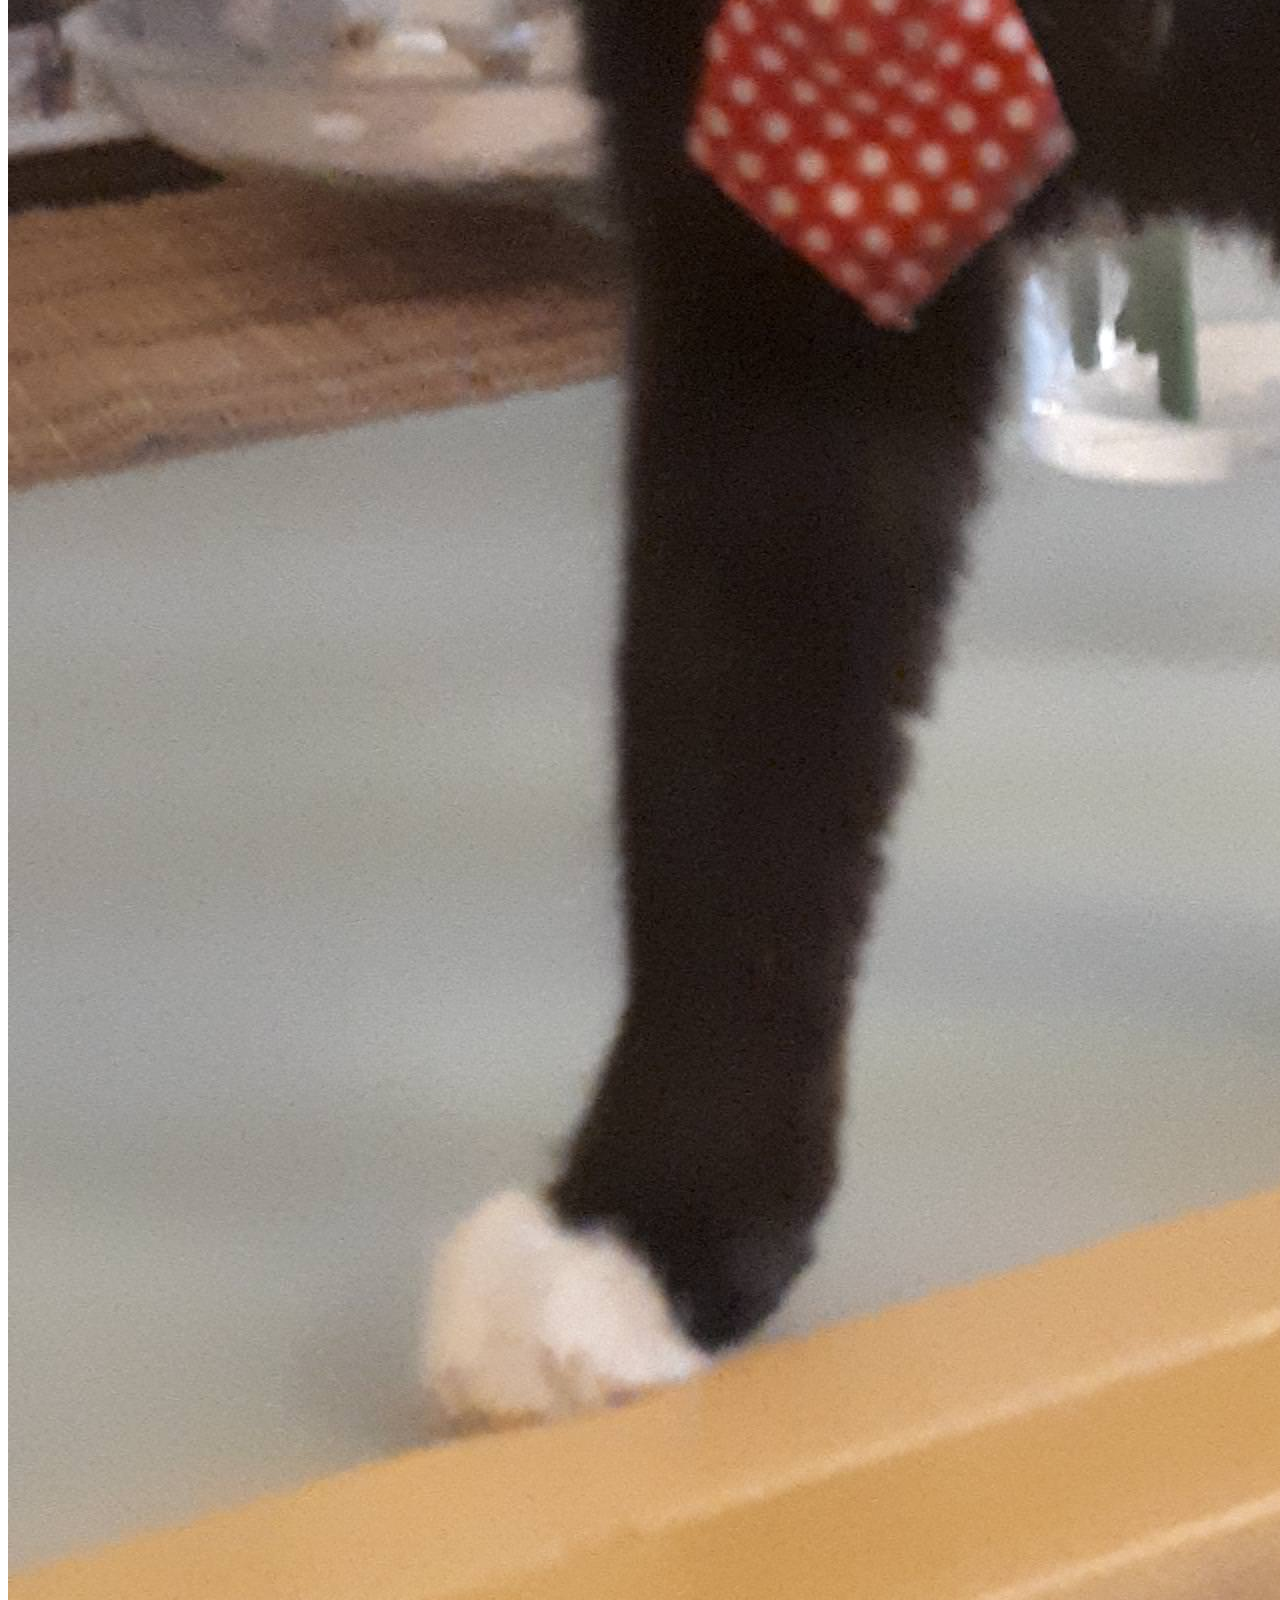
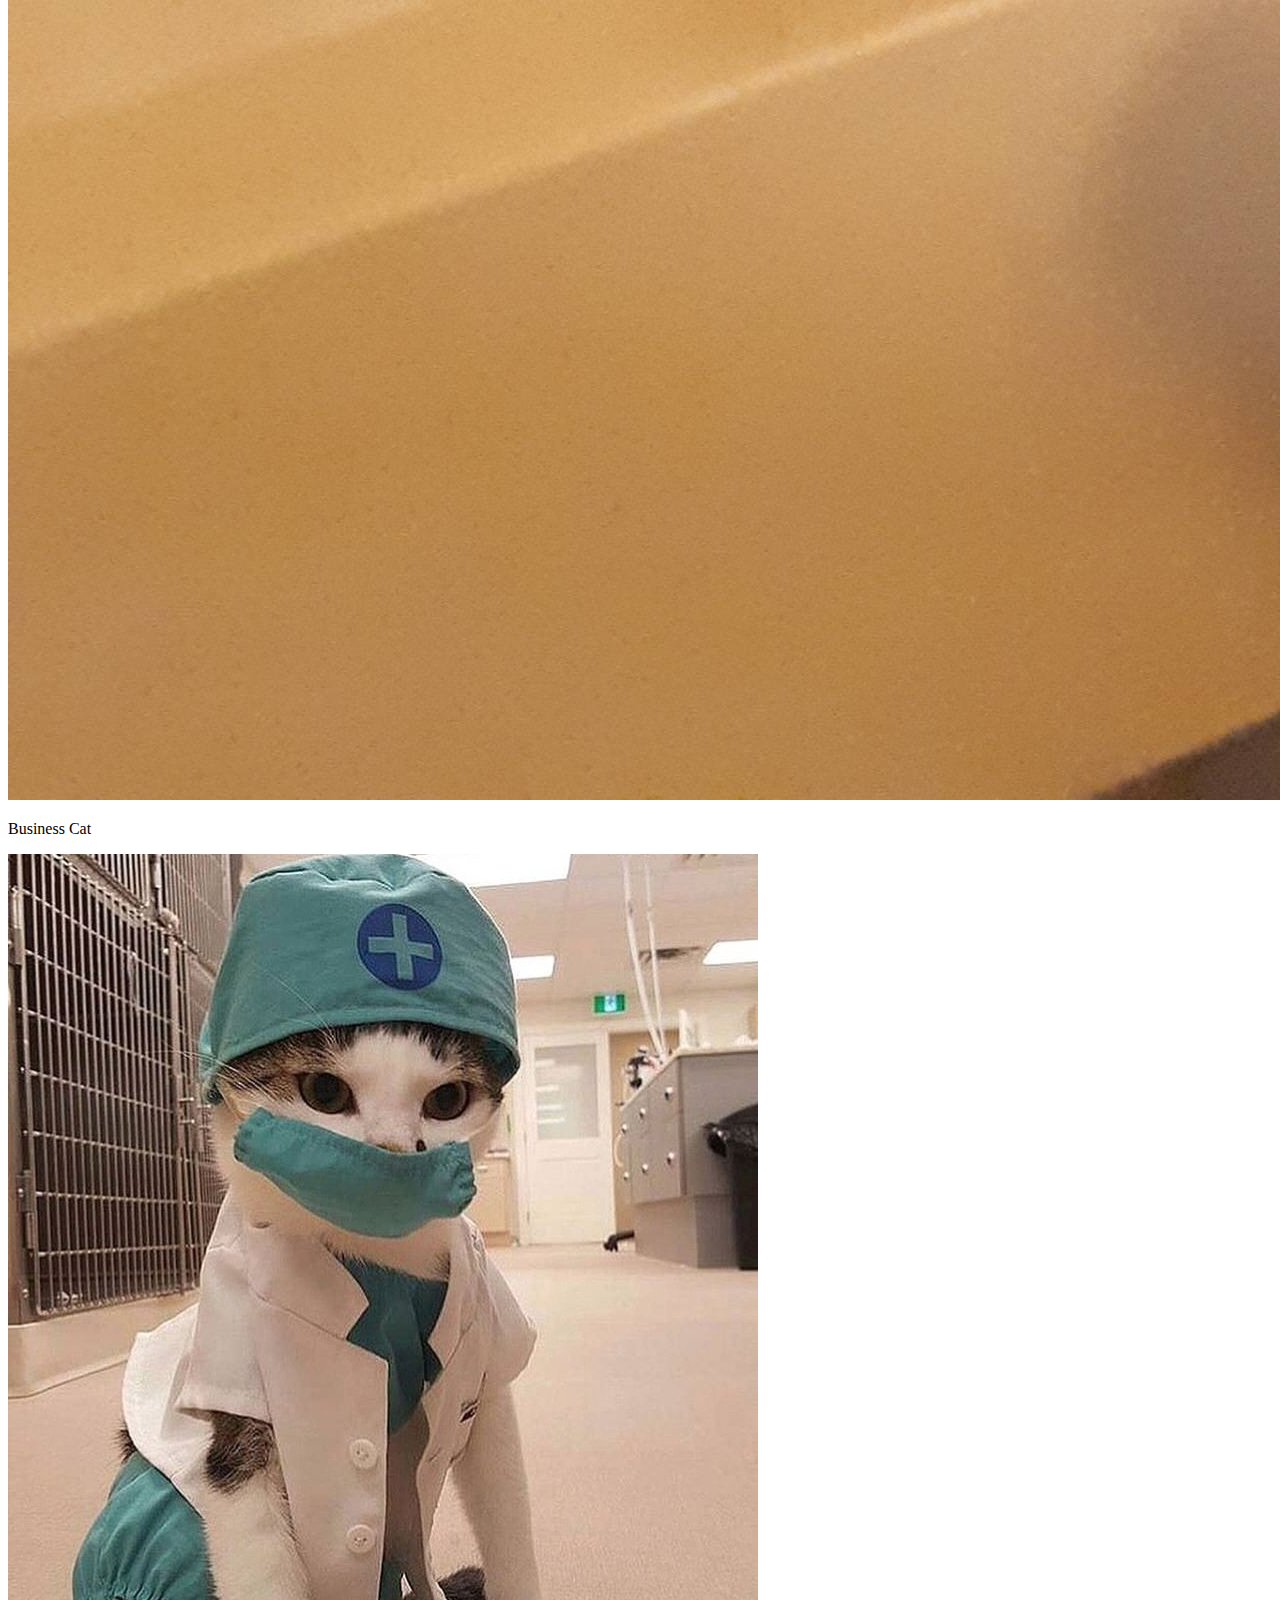
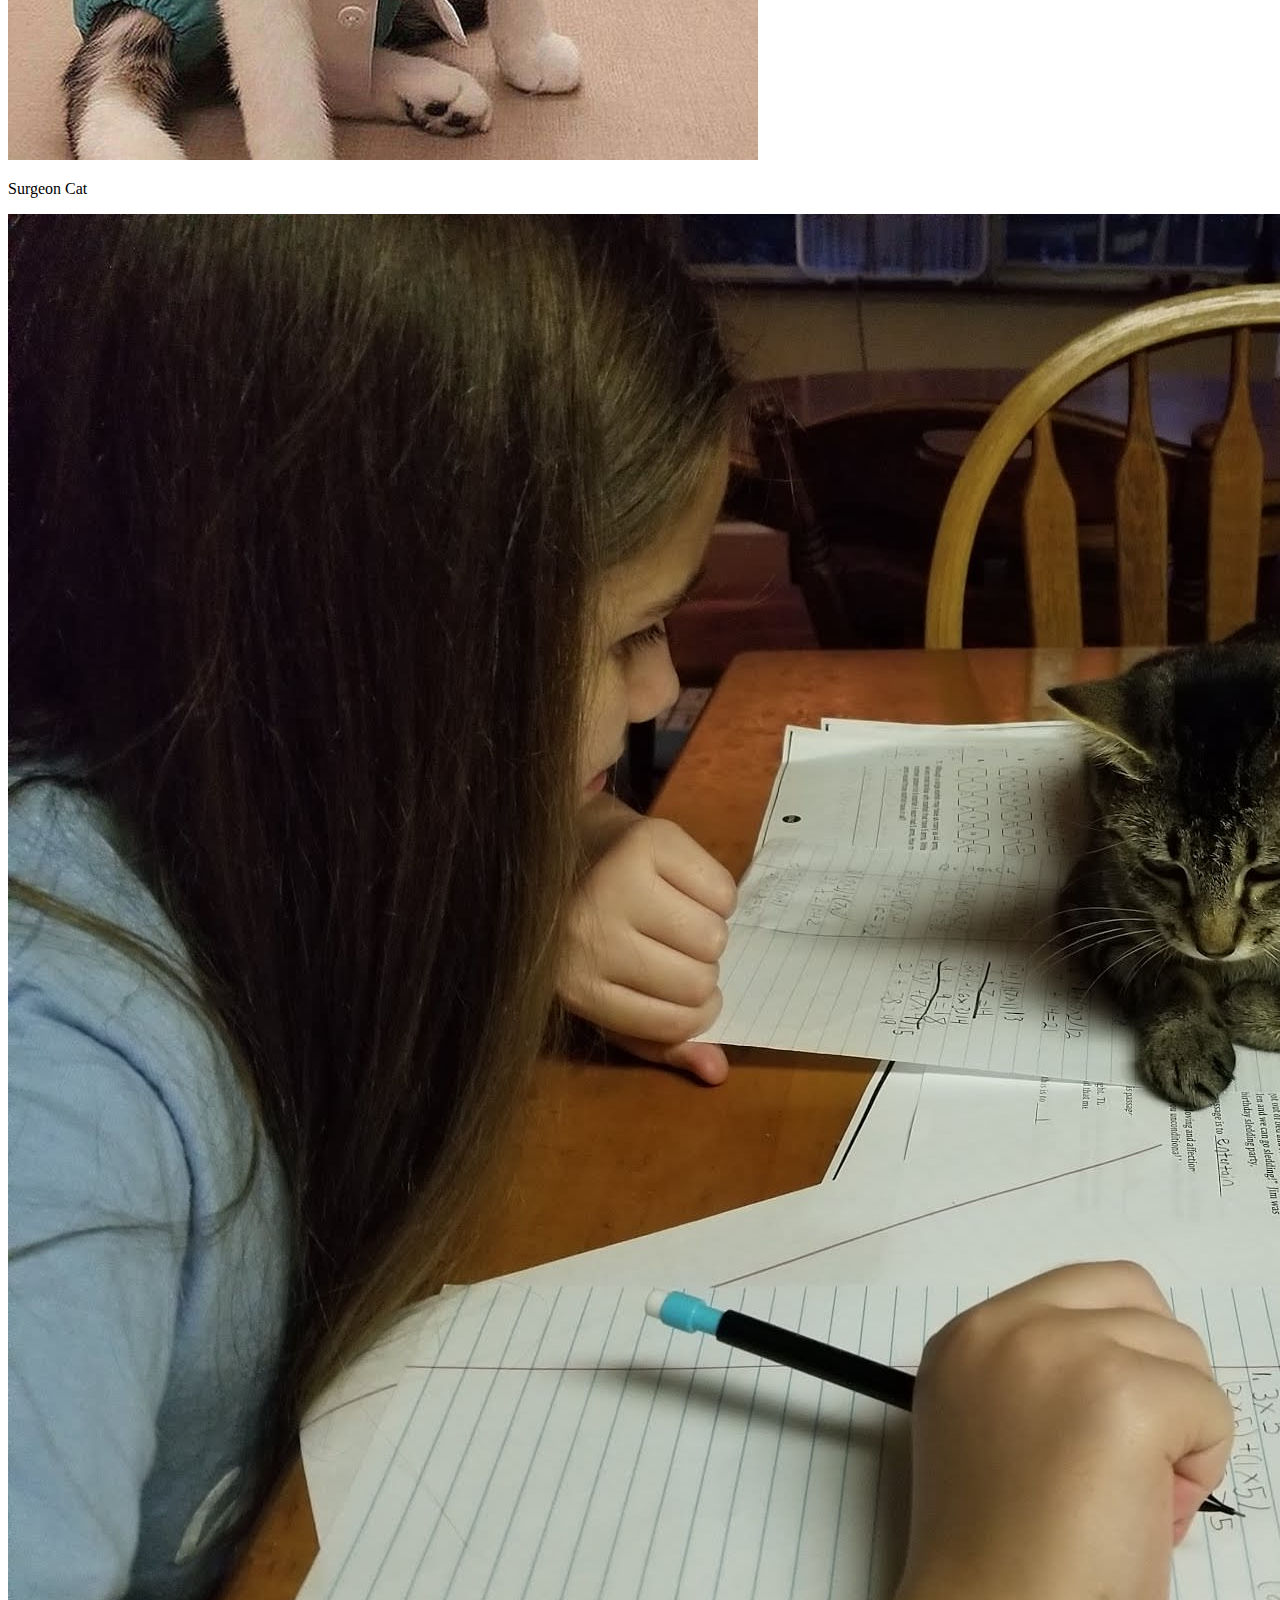
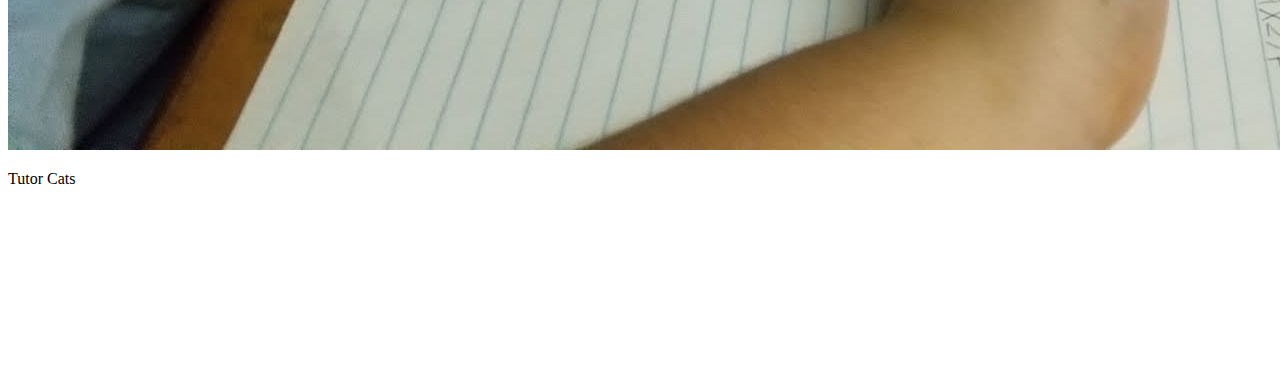
==== commit 4dd73aac: "Added a div for the nav bar" ====
--- a/catsWithJobs.html
+++ b/catsWithJobs.html
@@ -16,13 +16,15 @@
   <body>
     <header>
       <h1>Cats With Jobs</h1>
-        <nav id="navigation">
+      <div  id="navigation">
+        <nav>
           <ul>
             <li><a href="index.html">Home</a></li>
             <li><a href="resume.html">Resume</a></li>
             <li><a href="catsWithJobs.html">Cats With Jobs</a></li>
           </ul>
         </nav>
+      </div>
     </header>
 
     <div class="images"> <!-- Images -->
--- a/style/nav_style.css
+++ b/style/nav_style.css
@@ -2,16 +2,19 @@
     list-style-type: none;
     margin: 0;
     padding: 0;
+    border: 0;
     overflow: hidden;
     background-color: #333;
+    display: inline-block;
 }
 
 li {
-    float: left;
+   display: inline;
+   padding: 10%;
 }
 
 li a {
-    display: block;
+    display: inline;
     color: white;
     text-align: center;
     padding: 14px 16px;
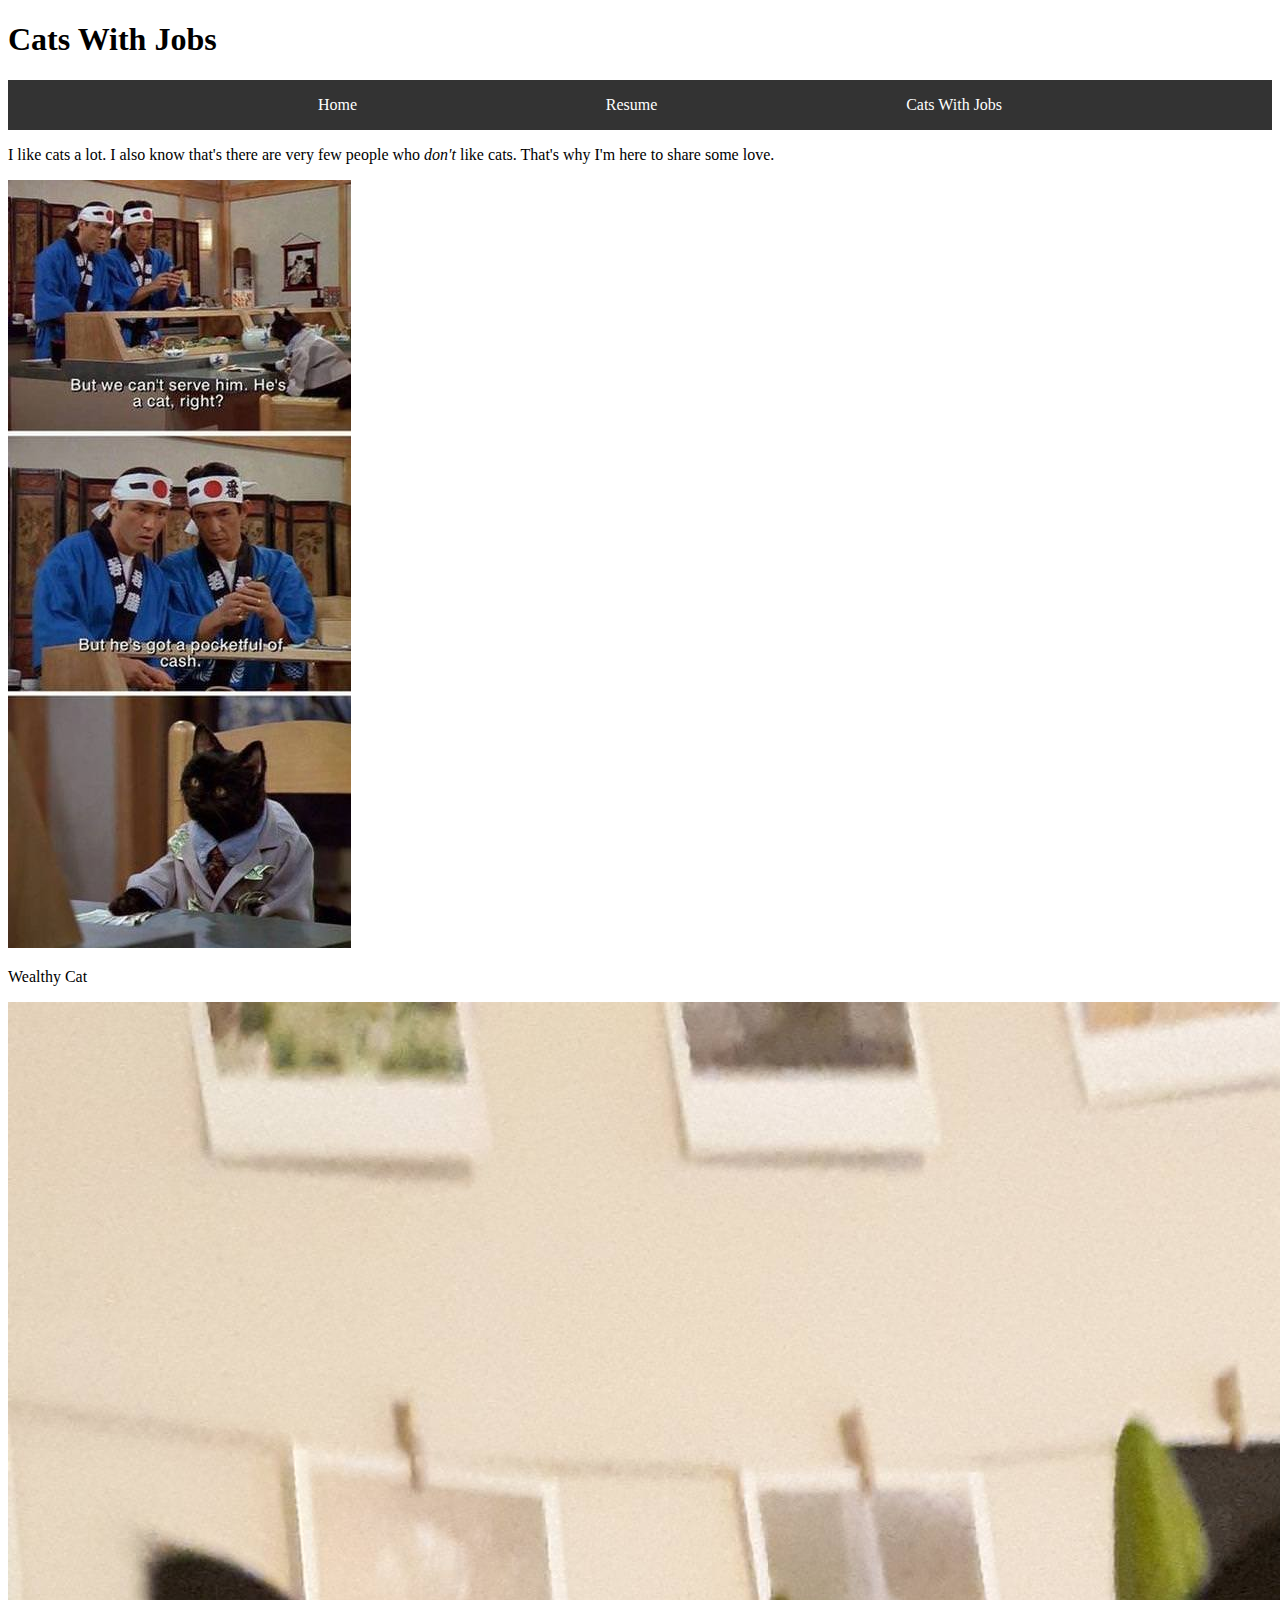
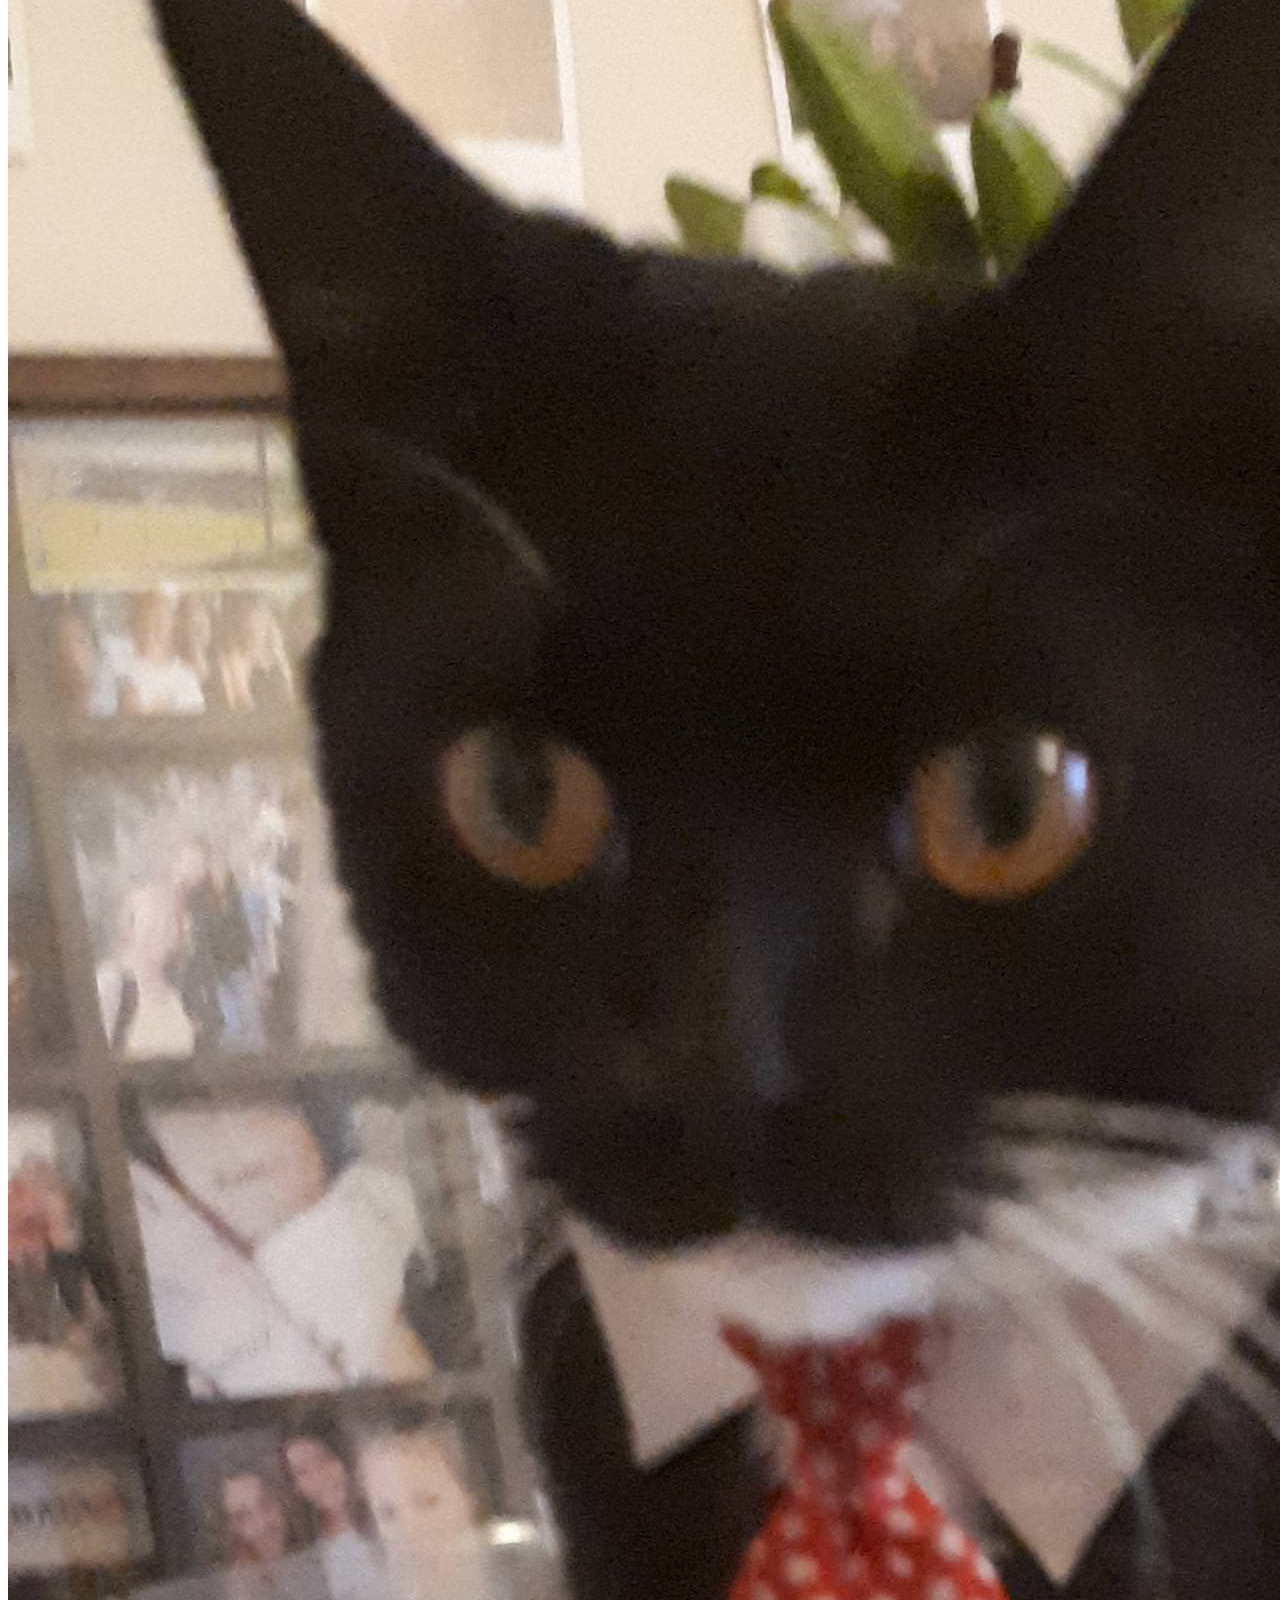
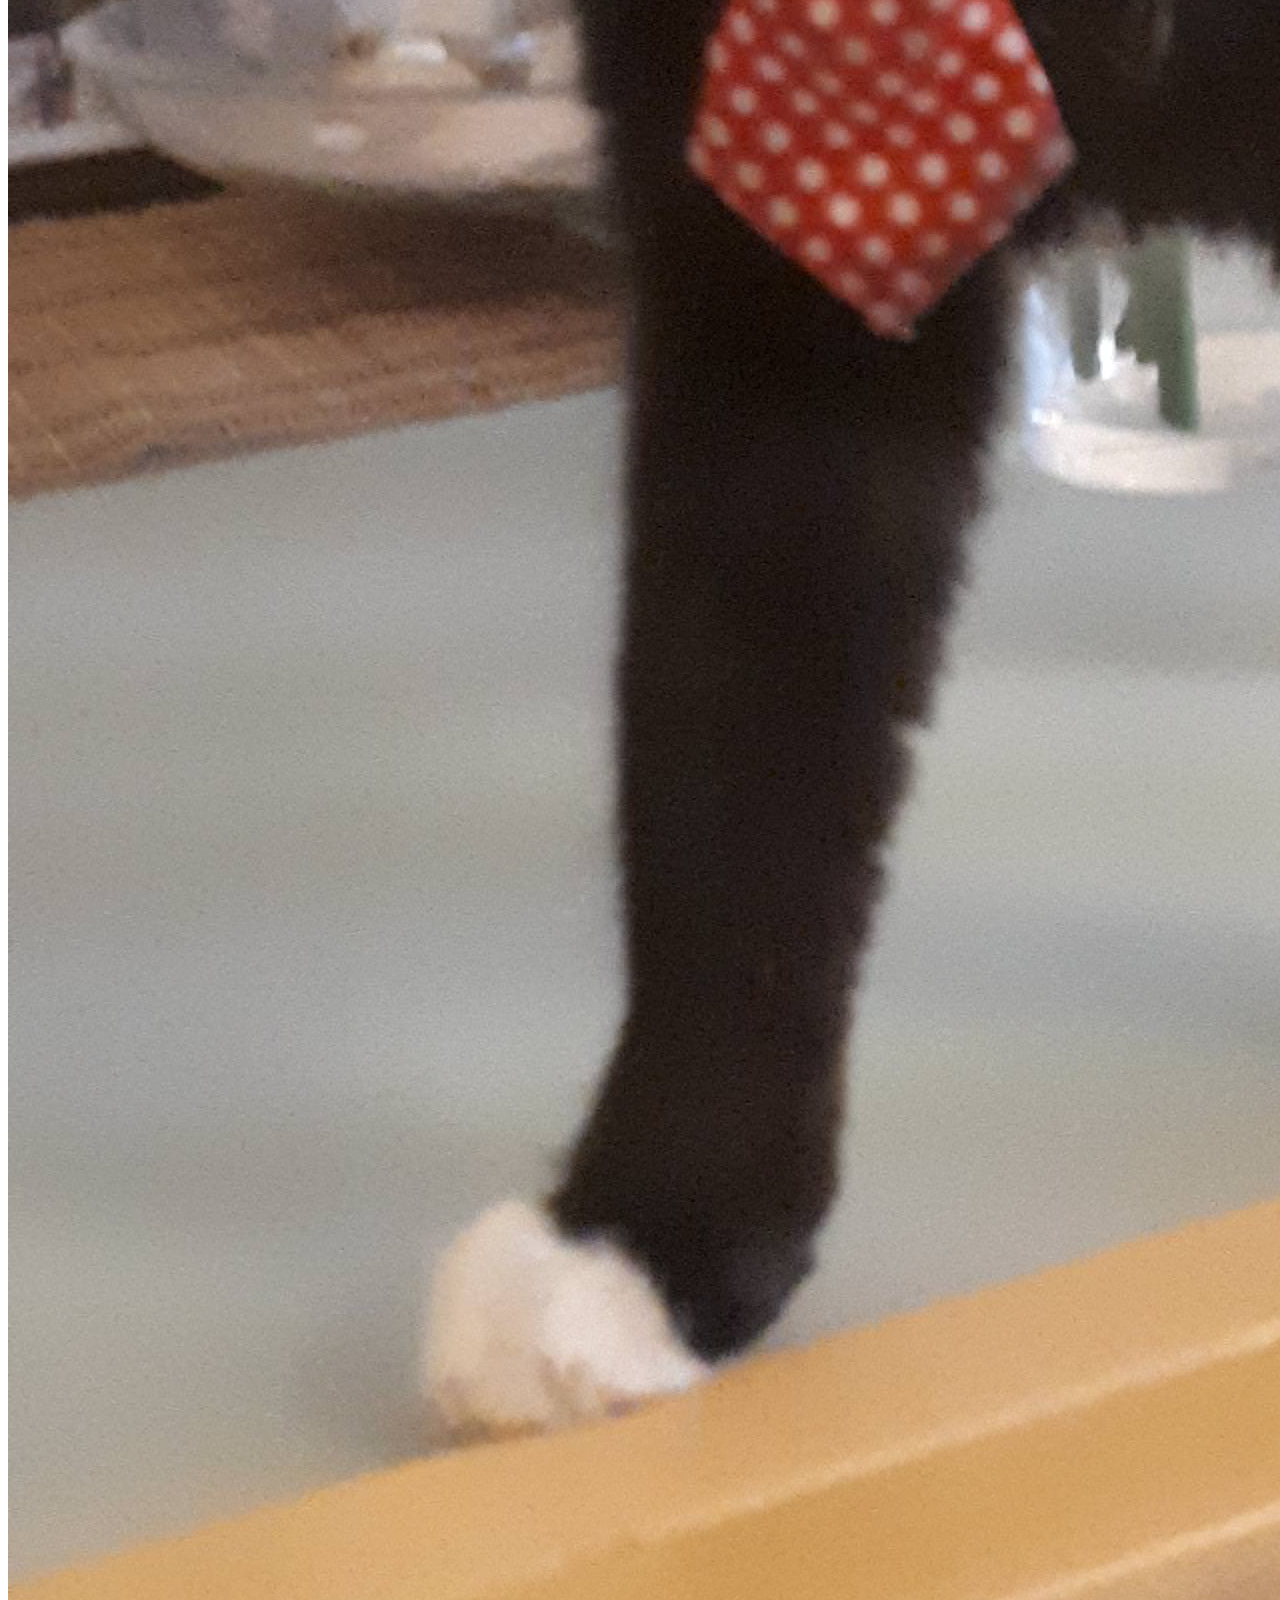
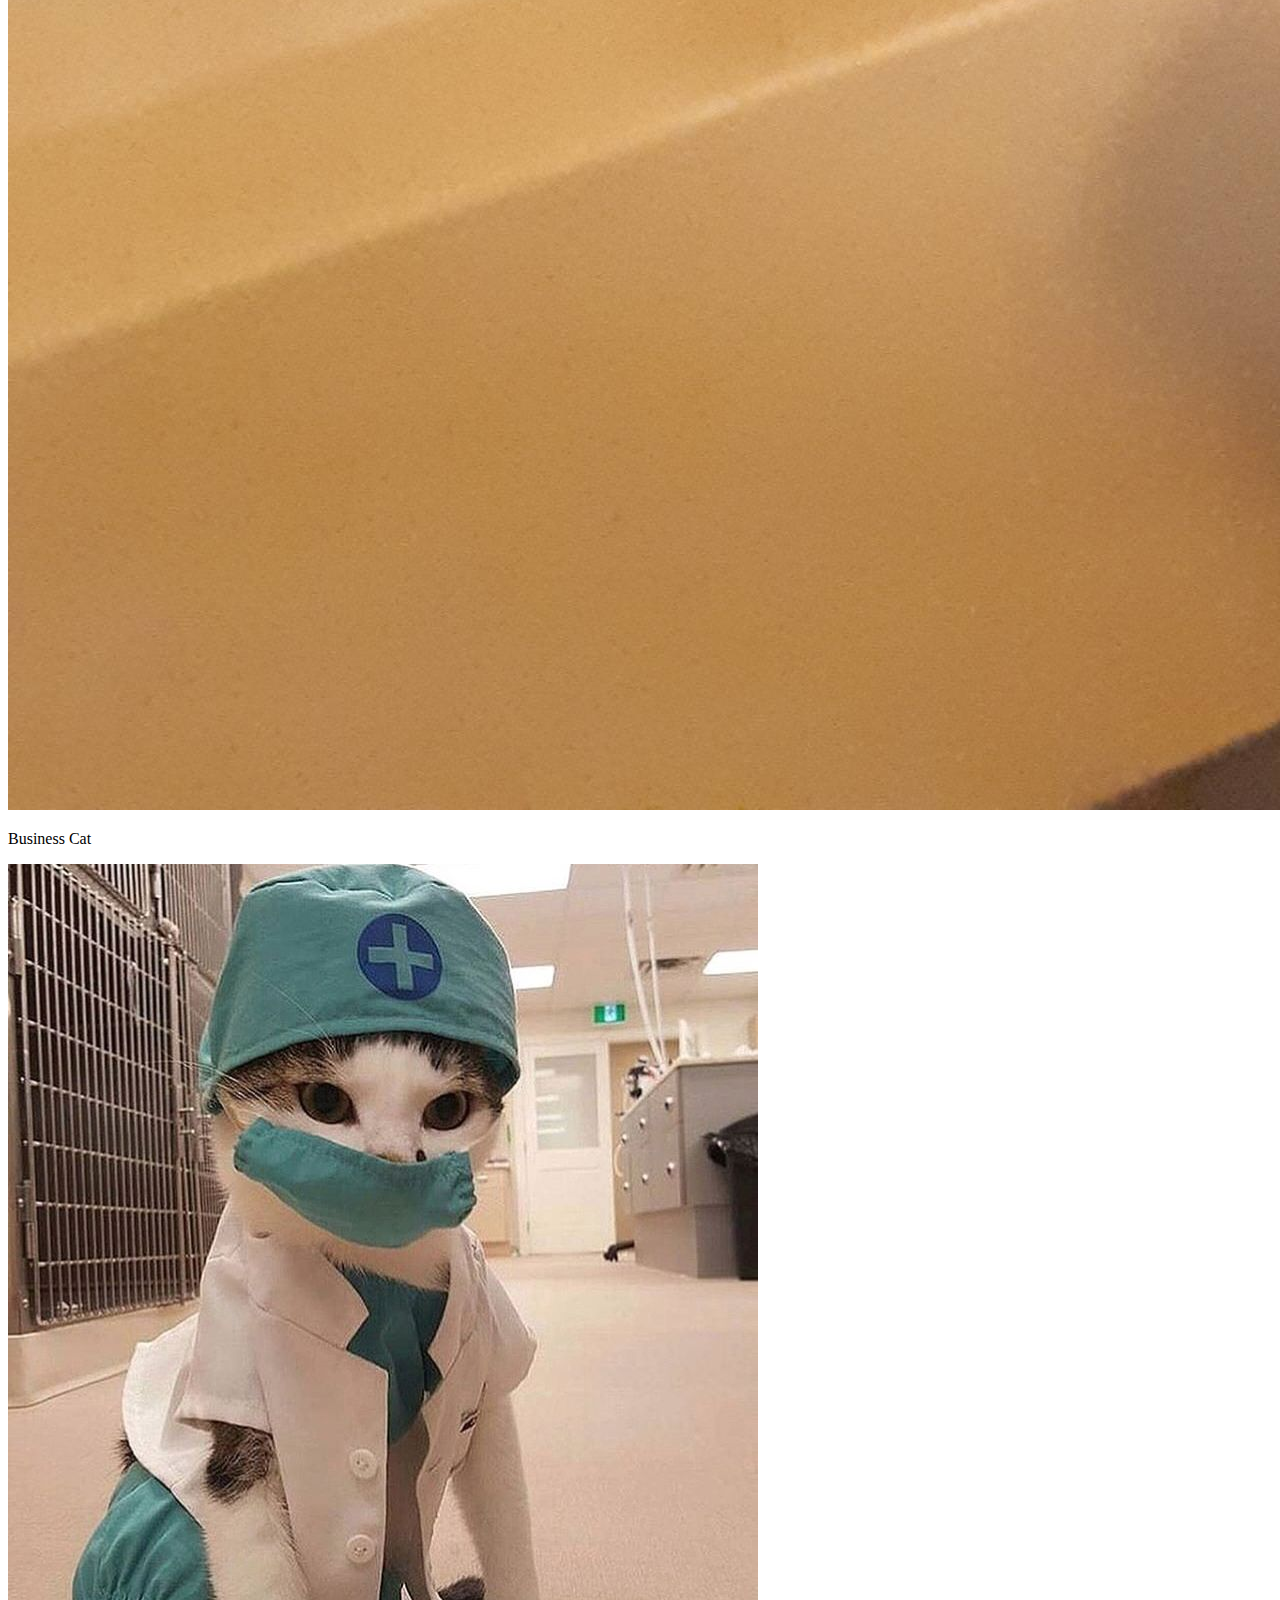
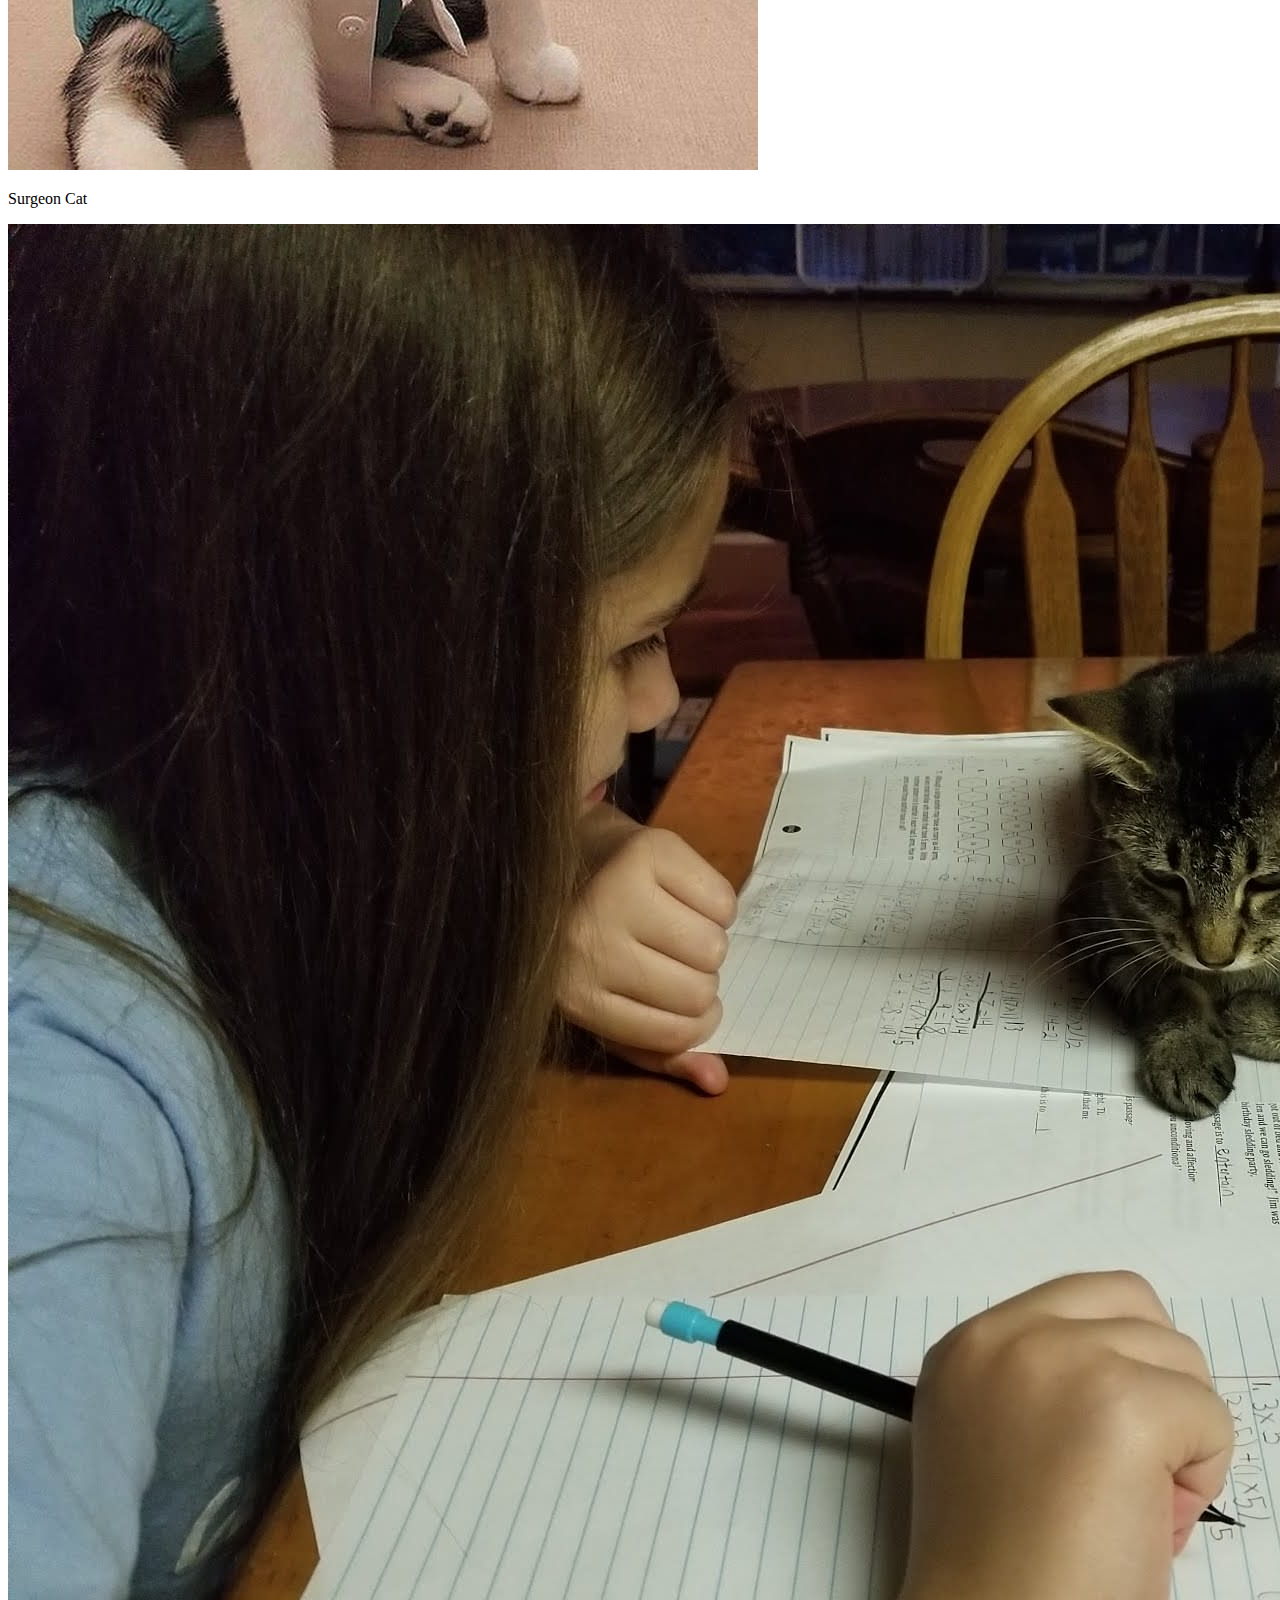
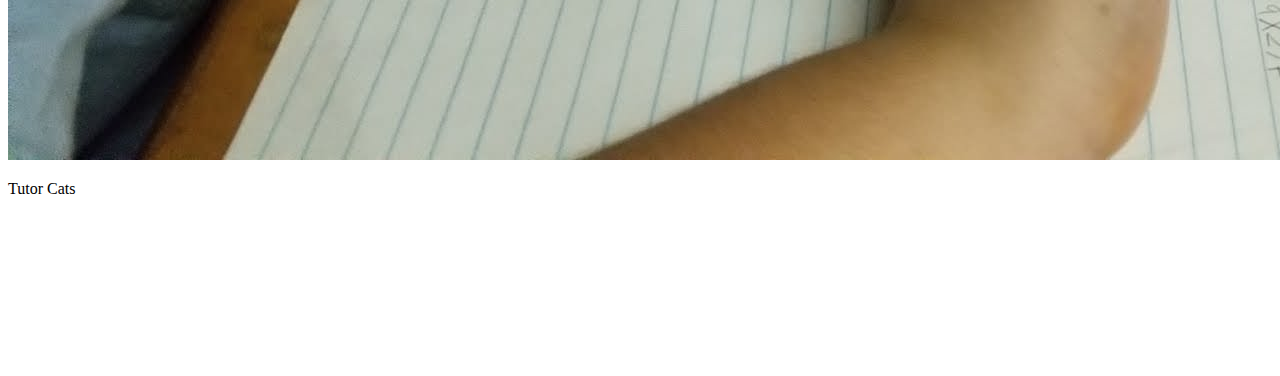
==== commit f349eb43: "Added some stuff and finally got the nav bar looking how I want it" ====
--- a/catsWithJobs.html
+++ b/catsWithJobs.html
@@ -16,7 +16,7 @@
   <body>
     <header>
       <h1>Cats With Jobs</h1>
-      <div  id="navigation">
+      <div  class="nav">
         <nav>
           <ul>
             <li><a href="index.html">Home</a></li>
--- a/style/nav_style.css
+++ b/style/nav_style.css
@@ -1,26 +1,31 @@
-ul {
-    list-style-type: none;
+.nav {
+	width: 100%;
+	list-style-type: none;
     margin: 0;
     padding: 0;
-    border: 0;
+    border: 1px 0;
     overflow: hidden;
     background-color: #333;
-    display: inline-block;
+    text-align: center;
 }
 
-li {
+.nav ul {
+   
+}
+
+.nav li {
    display: inline;
    padding: 10%;
 }
 
-li a {
-    display: inline;
+.nav li a {
+    display: inline-block;
     color: white;
     text-align: center;
-    padding: 14px 16px;
     text-decoration: none;
 }
 
-li a:hover {
+.nav li a:hover {
+	display: inline-block;
     background-color: #111;
 }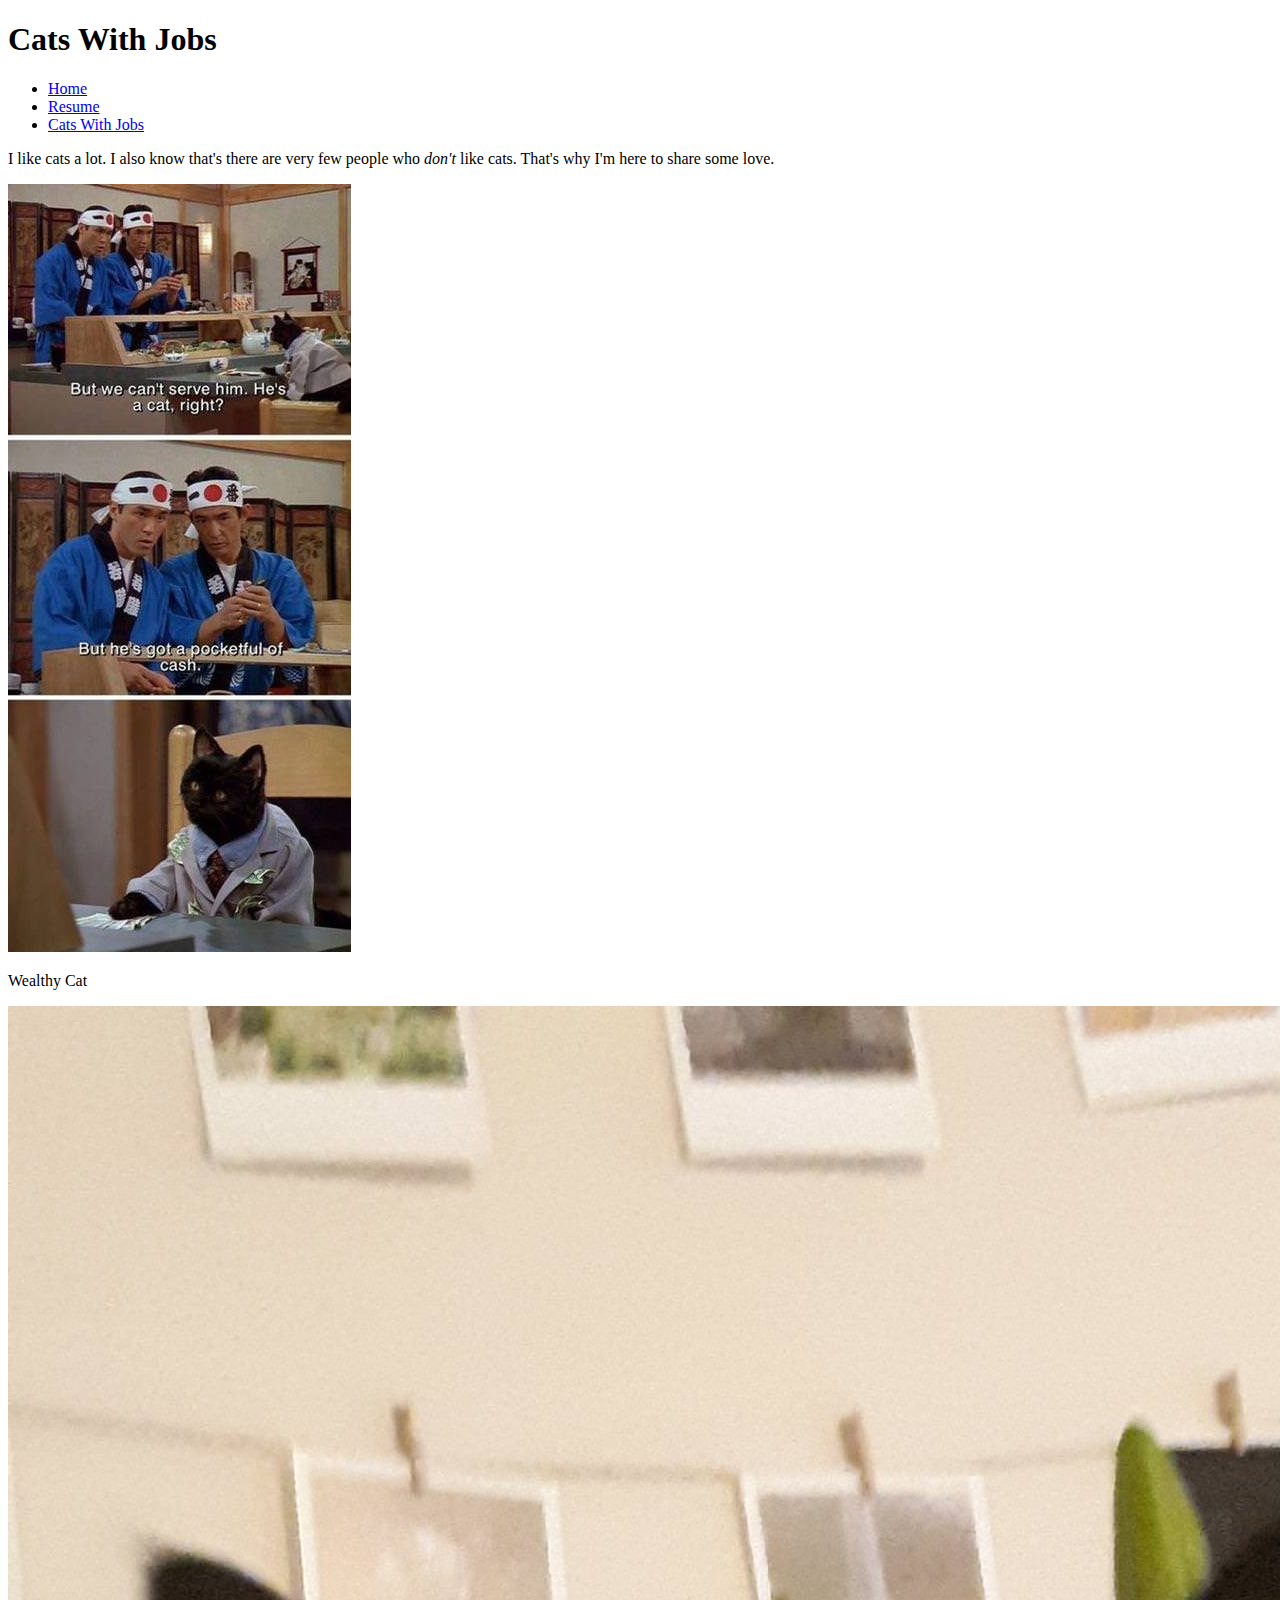
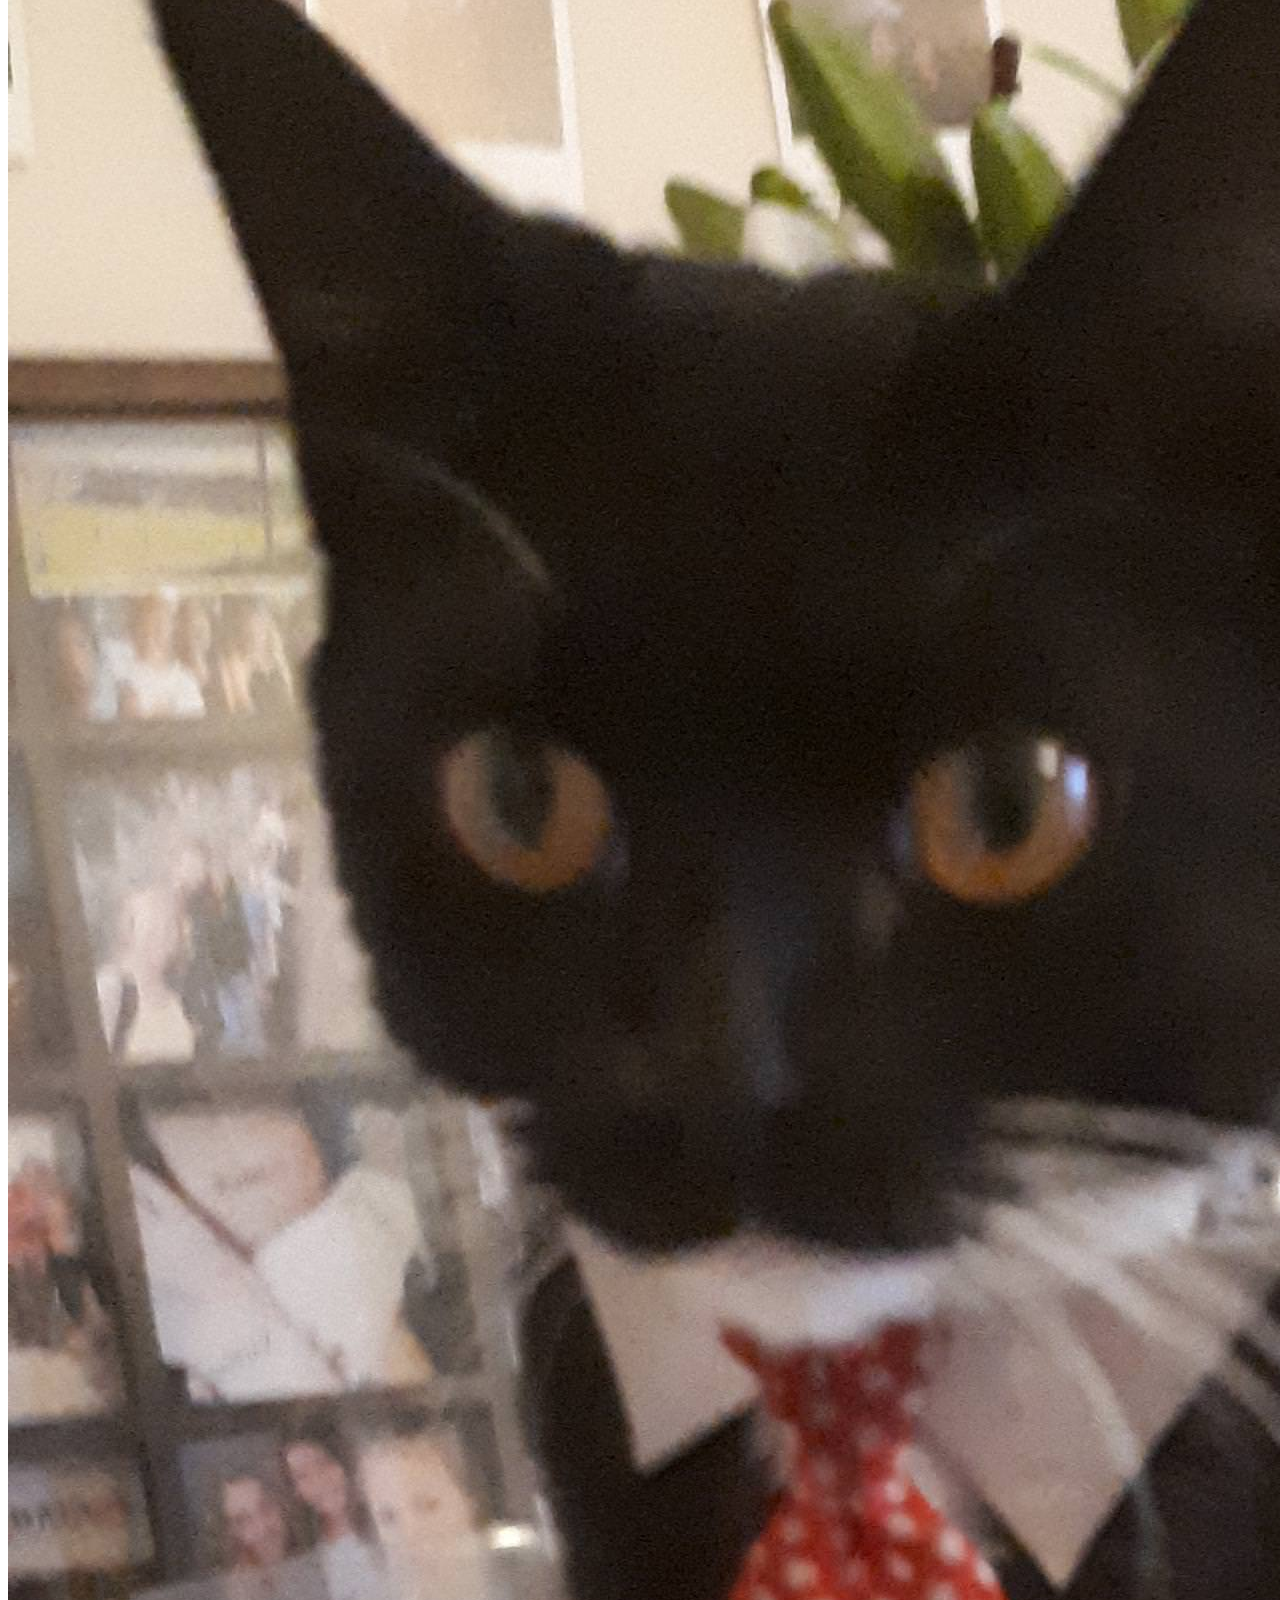
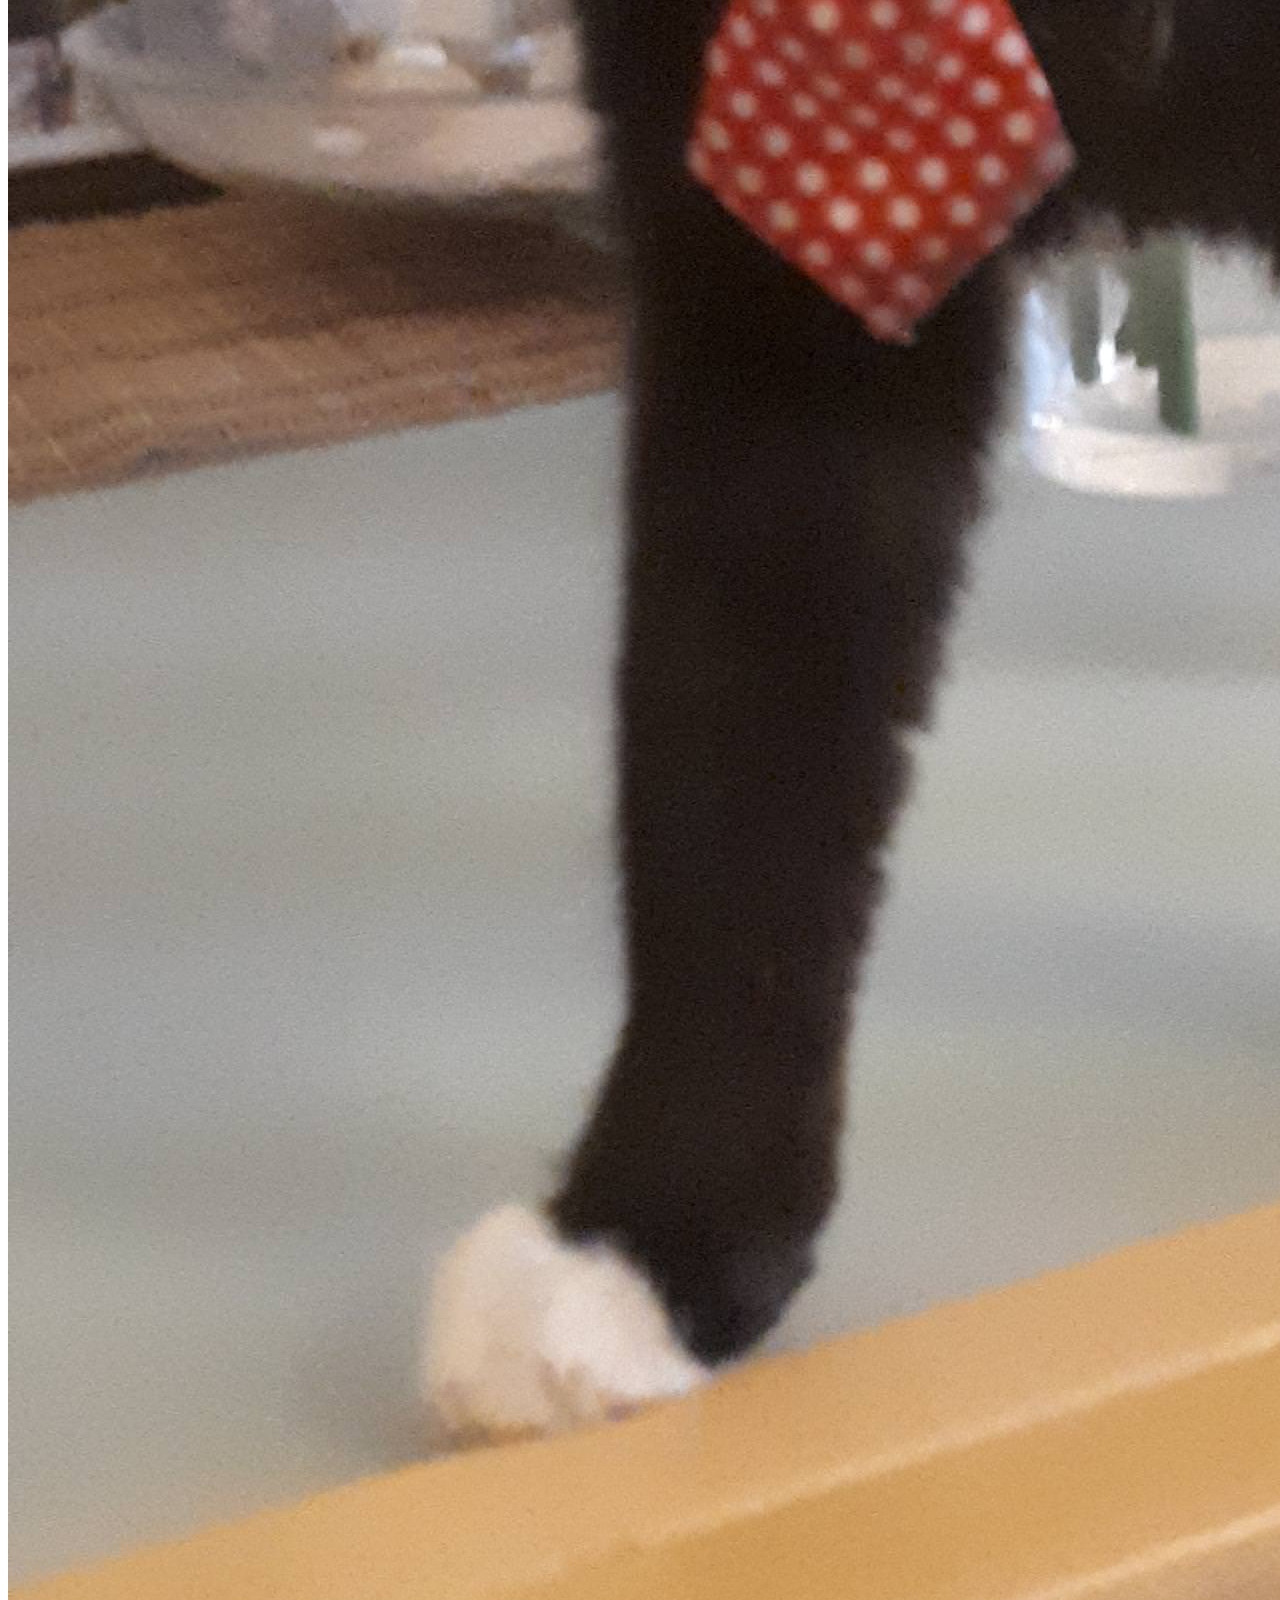
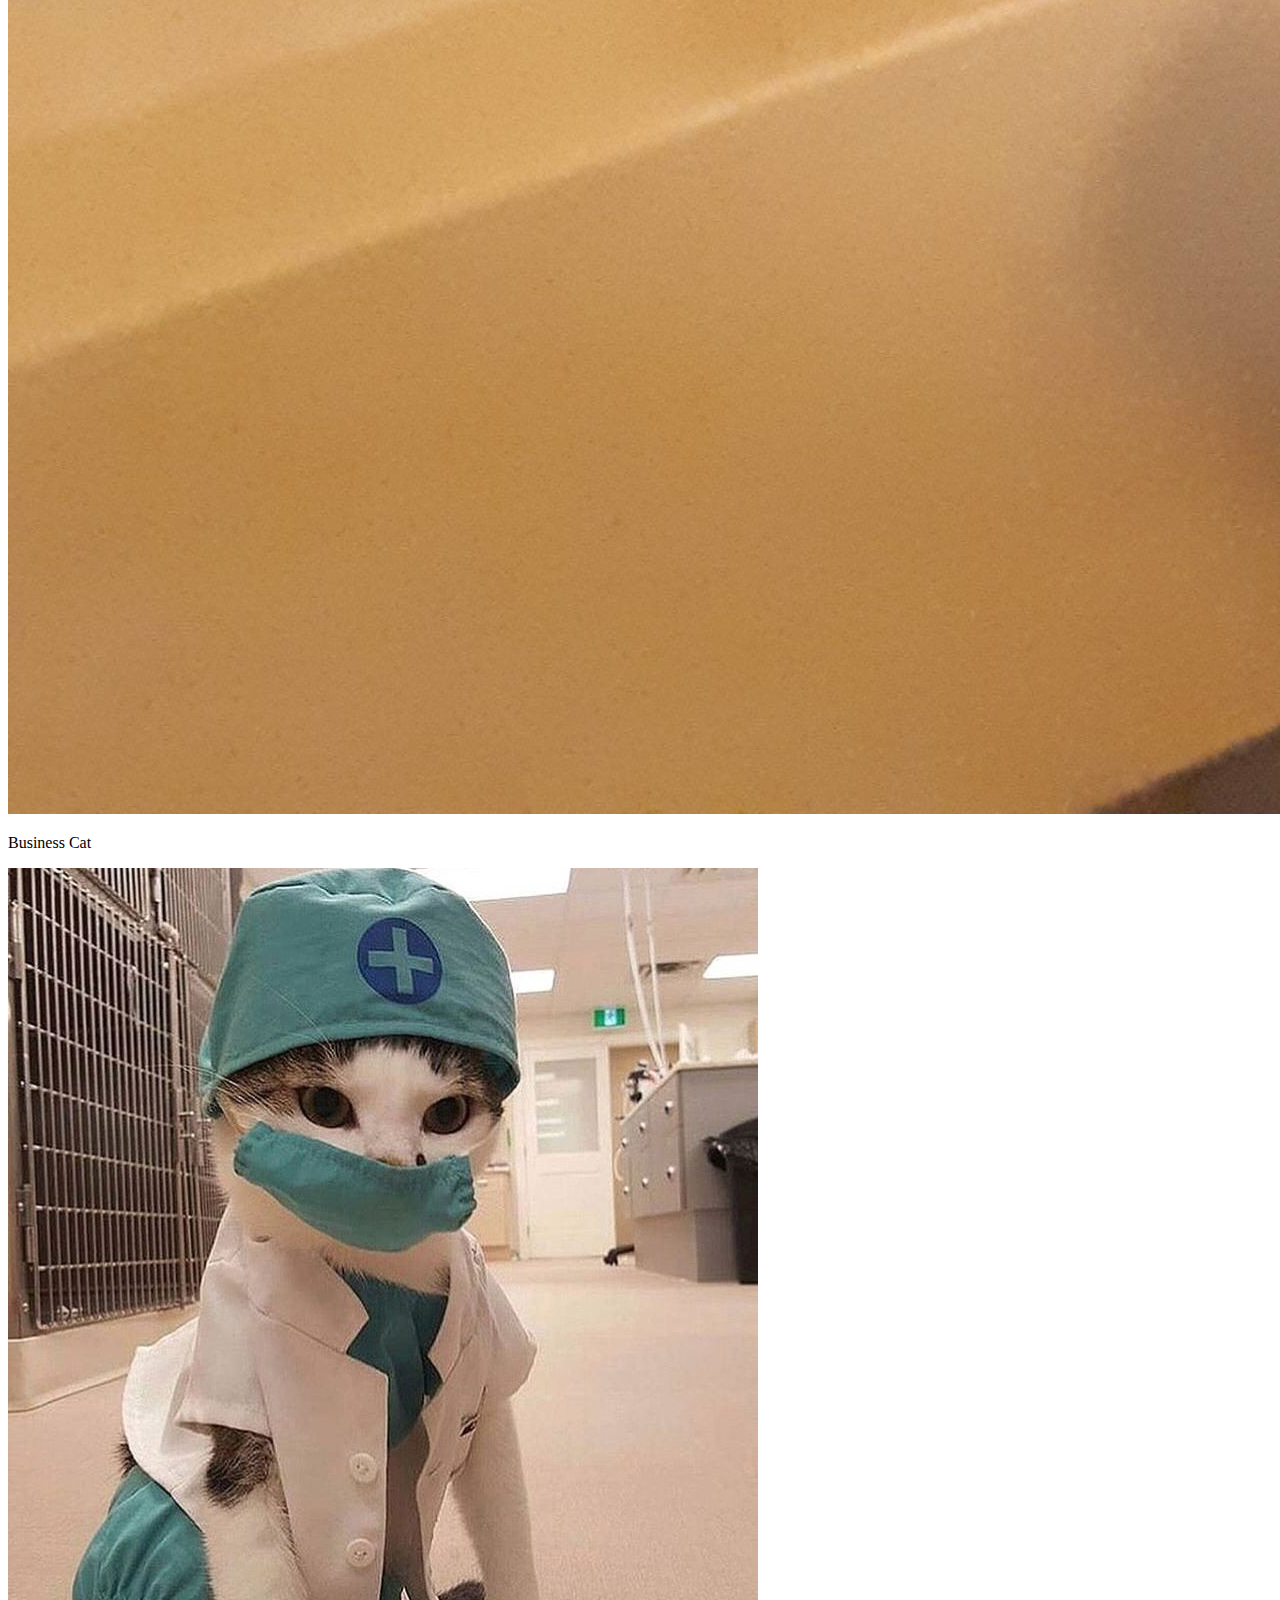
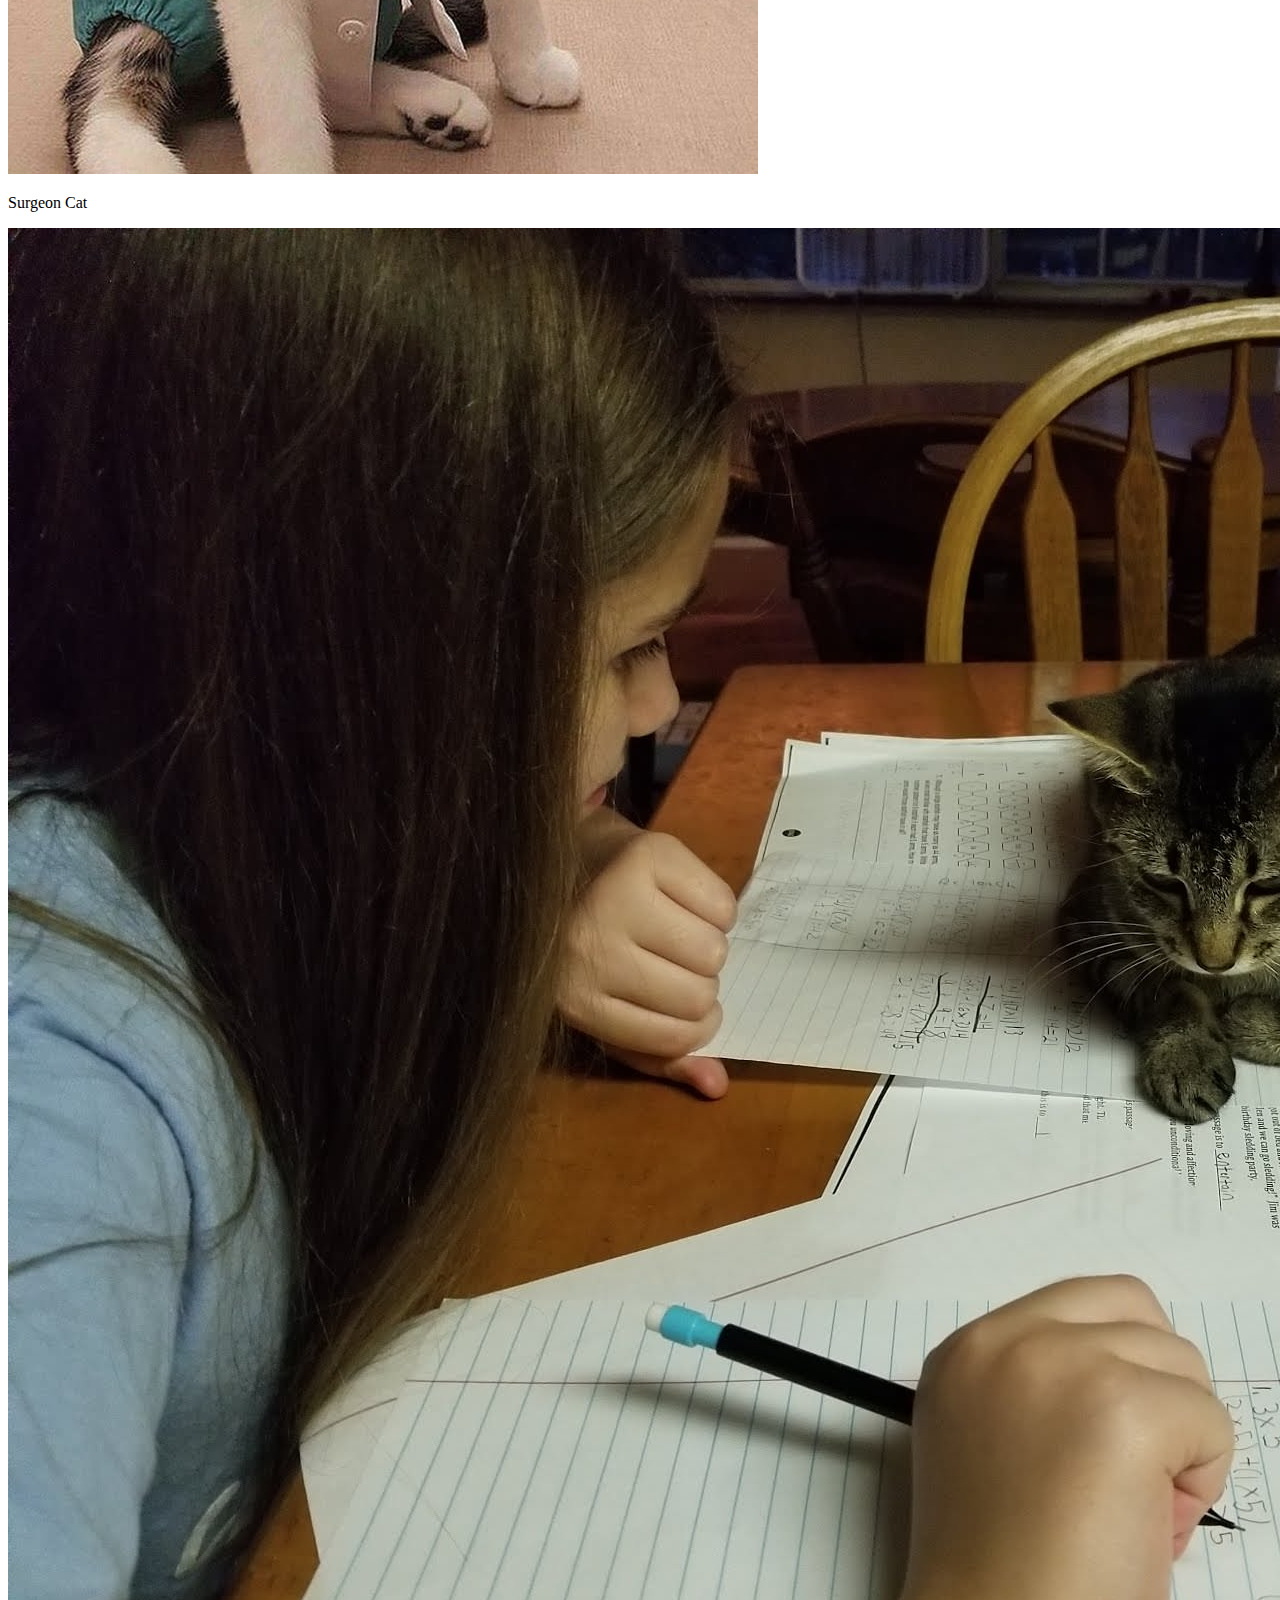
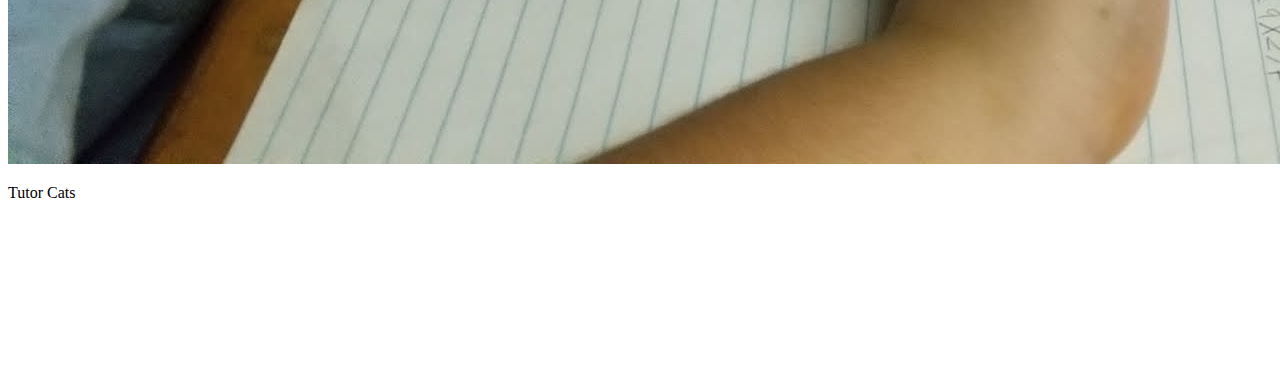
==== commit 5aea4fa9: "After having Github mess up on me, I realized that I can't salvage it anyway." ====
--- a/catsWithJobs.html
+++ b/catsWithJobs.html
@@ -9,14 +9,11 @@
   <head>
     <title>Gasparetti's Website: Cats With Jobs</title>
     <meta charset="utf-8">
-    <link rel="stylesheet" type="text/css" href="style/cats_style.css">
-    <link rel="stylesheet" type="text/css" href="style/nav_style.css">
   </head>
 
   <body>
     <header>
       <h1>Cats With Jobs</h1>
-      <div  class="nav">
         <nav>
           <ul>
             <li><a href="index.html">Home</a></li>
@@ -24,10 +21,9 @@
             <li><a href="catsWithJobs.html">Cats With Jobs</a></li>
           </ul>
         </nav>
-      </div>
     </header>
 
-    <div class="images"> <!-- Images -->
+    <div> <!-- Images -->
       <p>I like cats a lot. I also know that's there are very few people who <i>don't</i> like cats. That's why I'm here to share some love.</p>
 
       <!-- IMAGES -->
